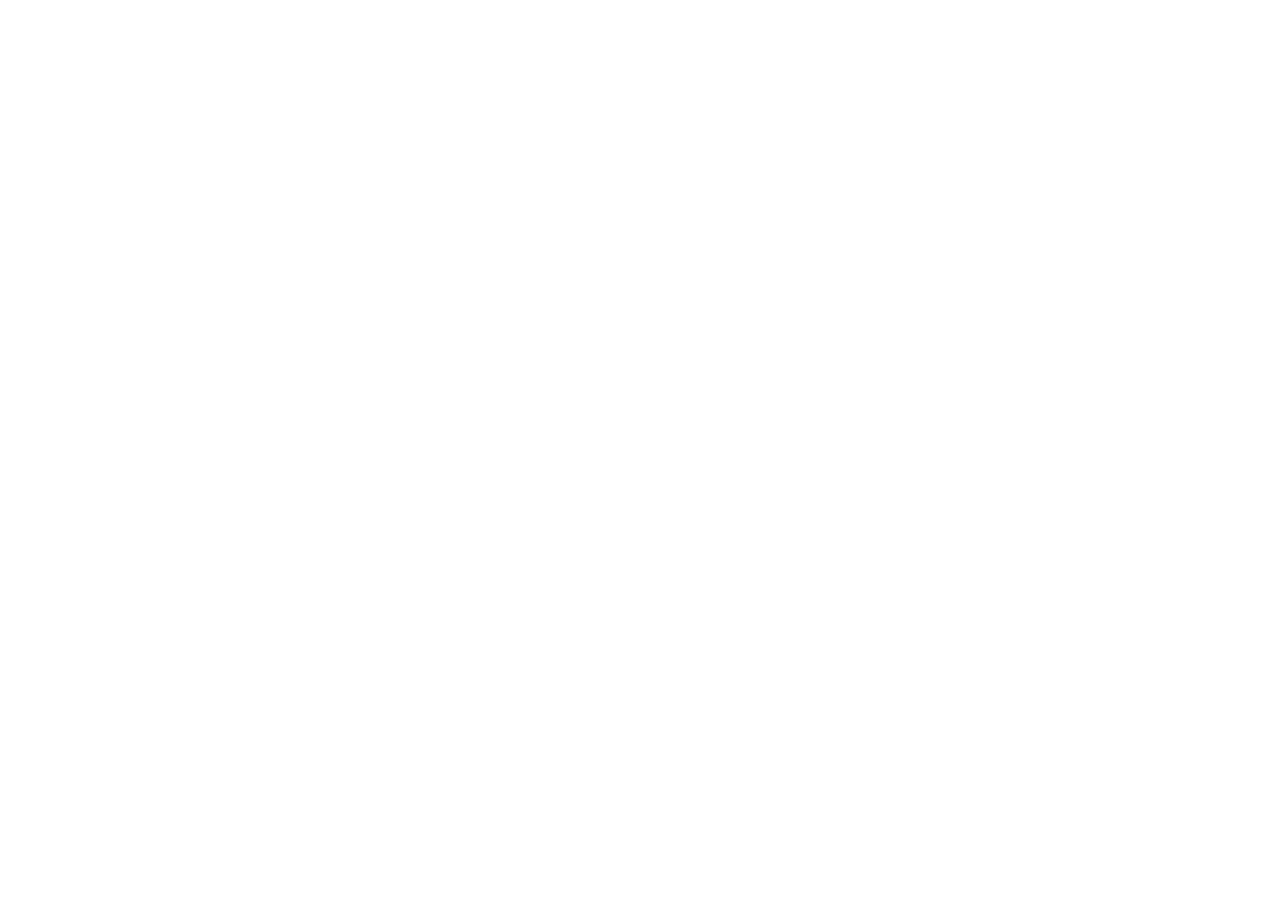
==== jspractice.html @ 5a566281 "Publishing JS Practice Repository" ====
﻿<!DOCTYPE html>
<html xmlns="http://www.w3.org/1999/xhtml" lang="en">

<head>

    <title>Practice JS</title>
    <link href="jspractice.css" rel="stylesheet" type="text/css" />
    <script src="jspractice.js" defer></script>
    <meta charset="utf-8" name="viewport" content="width=device-width, initial-scale=1.0">

</head>
<body>

</body>
</html>
---- jspractice.css ----
﻿body {
}
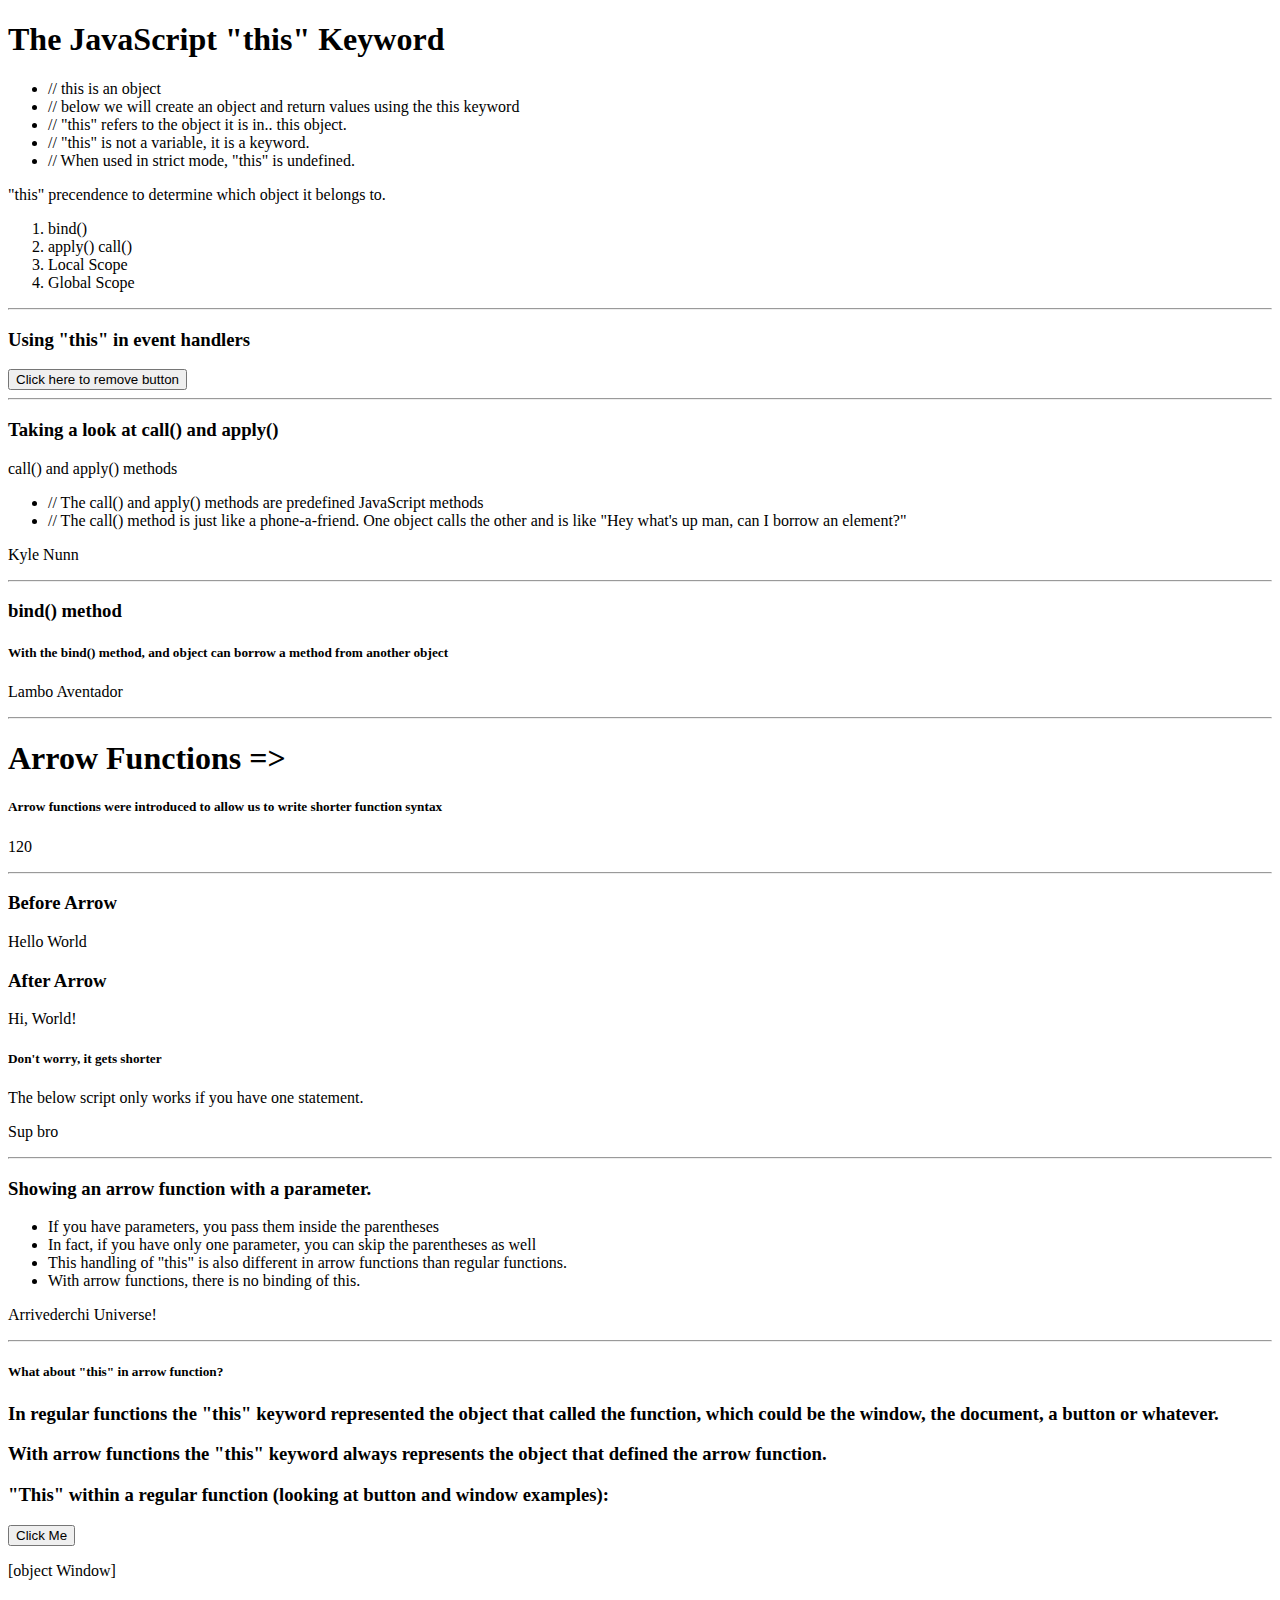
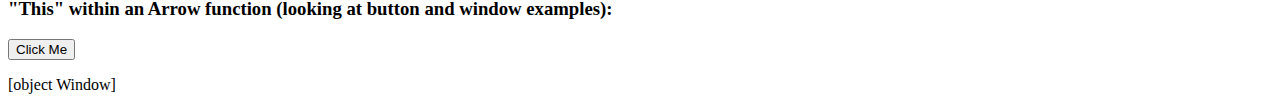
==== commit 7e935496: ""This" keyword" ====
--- a/jspractice.html
+++ b/jspractice.html
@@ -10,6 +10,130 @@
 
 </head>
 <body>
+    <h1>The JavaScript "this" Keyword</h1>
+    <p>
+        <ul>
+            <li>
+                // this is an object
+            </li>
+            <li>
+                // below we will create an object and return values using the this keyword
+            </li>
+            <li>
+                // "this" refers to the object it is in.. this object.
+            </li>
+            <li>
+                // "this" is not a variable, it is a keyword.
+            </li>
+            <li>
+                // When used in strict mode, "this" is undefined.
+            </li>
+
+        </ul>
+    </p>
+
+
+    <p>
+        "this" precendence to determine which object it belongs to.
+        <ol>
+            <li> bind()</li>
+            <li> apply() call()</li>
+            <li> Local Scope </li>
+            <li> Global Scope </li>
+
+        </ol>
+    </p>
+    <p id="demo1"></p>
+    <hr />
+
+
+    <h3> Using "this" in event handlers </h3>
+    <button onclick="this.style.display='none'">
+        Click here to remove button
+    </button>
+    <hr />
+
+
+
+    <h3> Taking a look at call() and apply()</h3>
+    <p>
+        call() and apply() methods
+        <ul>
+            <li>
+                // The call() and apply() methods are predefined JavaScript methods
+            </li>
+            <li>
+                // The call() method is just like a phone-a-friend. One object calls the other and is like "Hey what's up man, can I borrow an element?"
+
+            </li>
+        </ul>
+    </p>
+    <p id="demo11"></p>
+    <hr />
+
+
+
+    <h3> bind() method </h3>
+    <h5> With the bind() method, and object can borrow a method from another object </h5>
+    <p id="demo12"></p>
+    <hr />
+
+
+    <h1> Arrow Functions => </h1>
+    <h5> Arrow functions were introduced to allow us to write shorter function syntax</h5>
+
+    <p id="demo13"></p>
+    <hr />
+
+    <h3> Before Arrow </h3>
+    <p id="demo14"></p>
+
+    <h3> After Arrow</h3>
+    <p id="demo15"></p>
+
+
+    <h5> Don't worry, it gets shorter</h5>
+    <p>The below script only works if you have one statement.</p>
+
+    <p id="demo16"></p>
+    <hr />
+
+
+    <h3> Showing an arrow function with a parameter. </h3>
+    <ul>
+        <li> If you have parameters, you pass them inside the parentheses</li>
+        <li> In fact, if you have only one parameter, you can skip the parentheses as well </li>
+        <li> This handling of "this" is also different in arrow functions than regular functions. </li>
+        <li> With arrow functions, there is no binding of this. </li>
+    </ul>
+    <p class="arrive" id="demo17"></p>
+    <hr />
+
+    <h5> What about "this" in arrow function?</h5>
+    <h3> In regular functions the "this" keyword represented the object that called the function, which could be the window, the document, a button or whatever. </h3>
+    <h3> With arrow functions the "this" keyword always represents the object that defined the arrow function. </h3>
+
+    <h3> "This" within a regular function (looking at button and window examples):</h3>
+    <button id="btn11"> Click Me</button>
+    <p id="demo18"></p>
+
+    <h3> "This" within an Arrow function (looking at button and window examples):</h3>
+    <button id="btn12"> Click Me</button>
+    <p id="demo19"></p>
+
+
+
+
+
+
+
+
+
+
+
+
+
+
 
 </body>
 </html>
--- a/jspractice.css
+++ b/jspractice.css
@@ -1,3 +1,9 @@
 ﻿body {
 }
 
+h1{
+    font-weight:bold;
+}
+
+
+
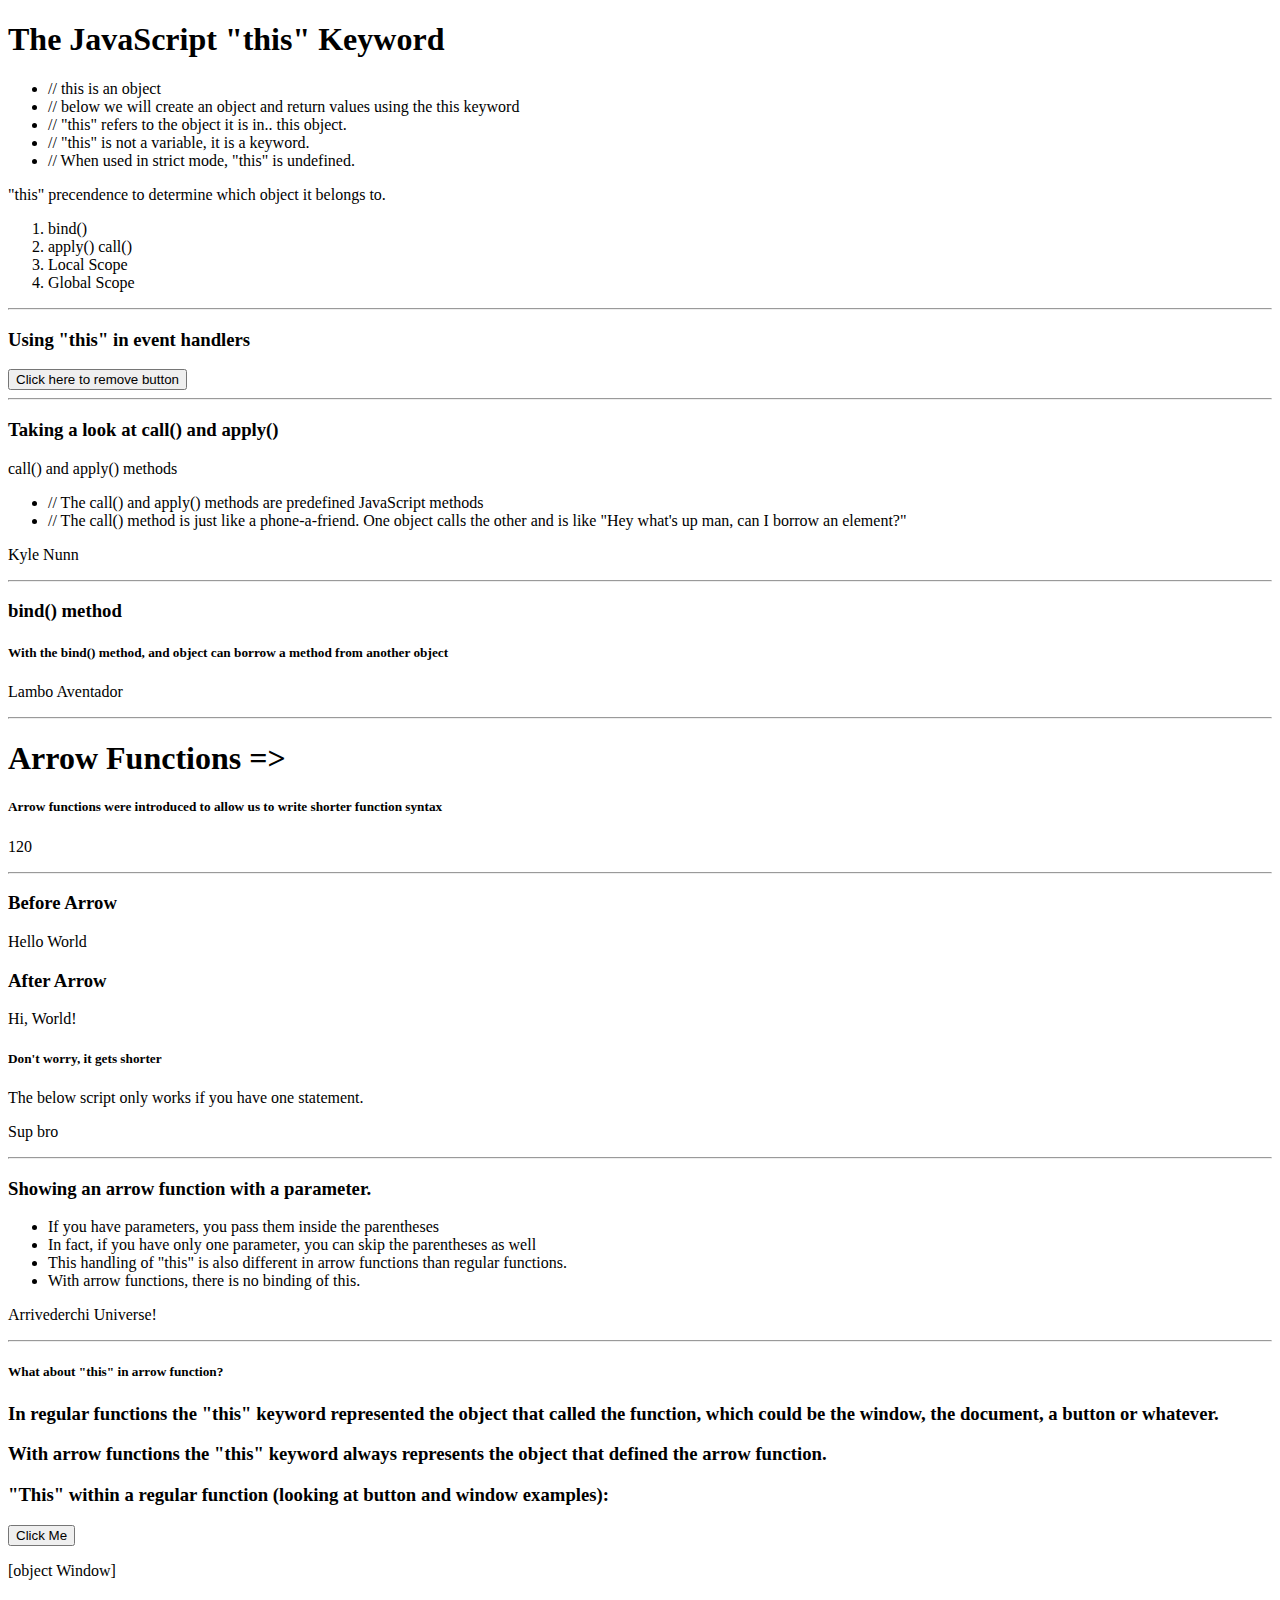
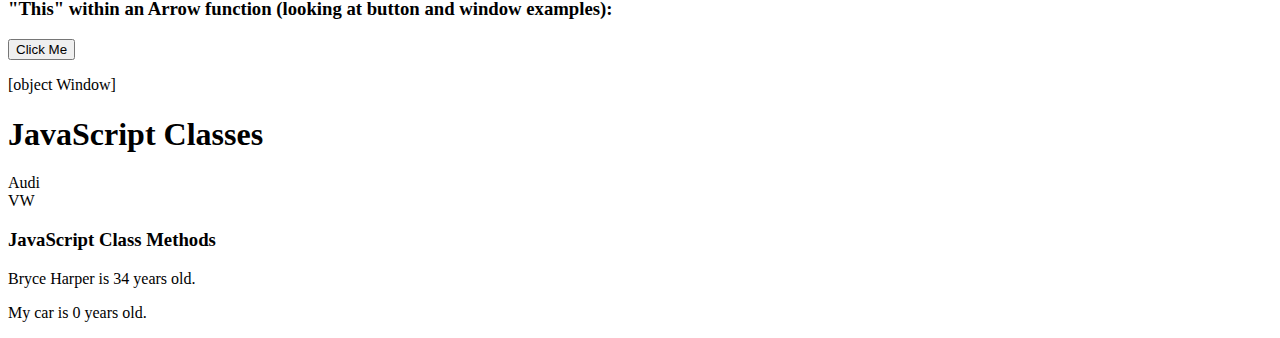
==== commit 39dca9ca: "JavaScript Classes" ====
--- a/jspractice.html
+++ b/jspractice.html
@@ -121,6 +121,14 @@
     <button id="btn12"> Click Me</button>
     <p id="demo19"></p>
 
+    <h1> JavaScript Classes</h1>
+    <p id="demo21"></p>
+
+    <h3> JavaScript Class Methods</h3>
+    <p id="demo22"></p>
+    <p id="demo23"></p>
+
+
 
 
 
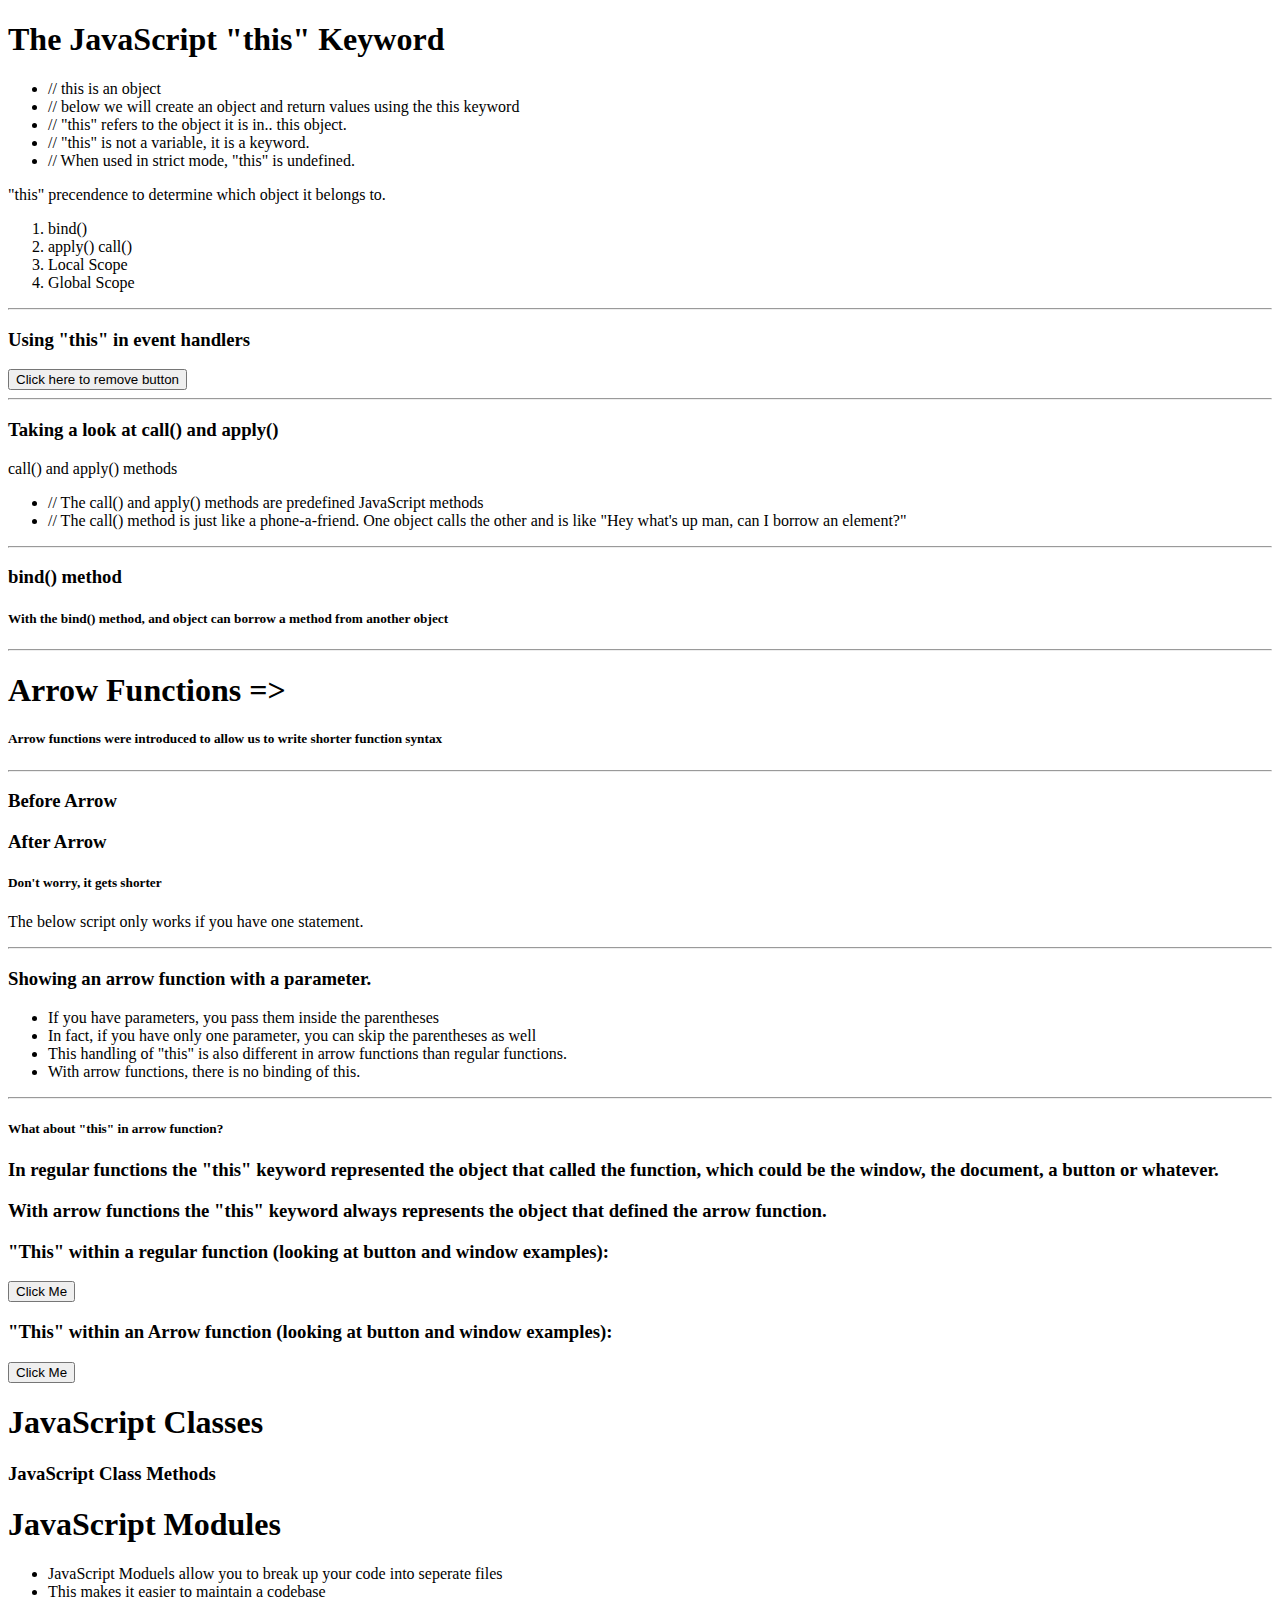
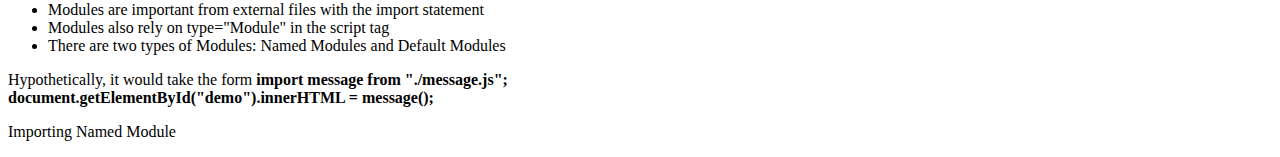
==== commit 1420f82a: "Default and Named Import/Export" ====
--- a/jspractice.html
+++ b/jspractice.html
@@ -6,6 +6,7 @@
     <title>Practice JS</title>
     <link href="jspractice.css" rel="stylesheet" type="text/css" />
     <script src="jspractice.js" defer></script>
+    <script src="person.js" type="module"></script>
     <meta charset="utf-8" name="viewport" content="width=device-width, initial-scale=1.0">
 
 </head>
@@ -129,6 +130,28 @@
     <p id="demo23"></p>
 
 
+    <h1> JavaScript Modules </h1>
+    <ul>
+        <li> JavaScript Moduels allow you to break up your code into seperate files</li>
+        <li> This makes it easier to maintain a codebase</li>
+        <li> Modules are important from external files with the import statement</li>
+        <li> Modules also rely on type="Module" in the script tag</li>
+        <li> There are two types of Modules: Named Modules and Default Modules</li>
+    </ul>
+
+    <p>
+        Hypothetically, it would take the form <b>
+    import message from "./message.js"; <br />
+    document.getElementById("demo").innerHTML = message();
+</b>
+    </p>
+
+    <p> Importing Named Module</p>
+    <p id="demo24"></p>
+
+  
+
+
 
 
 
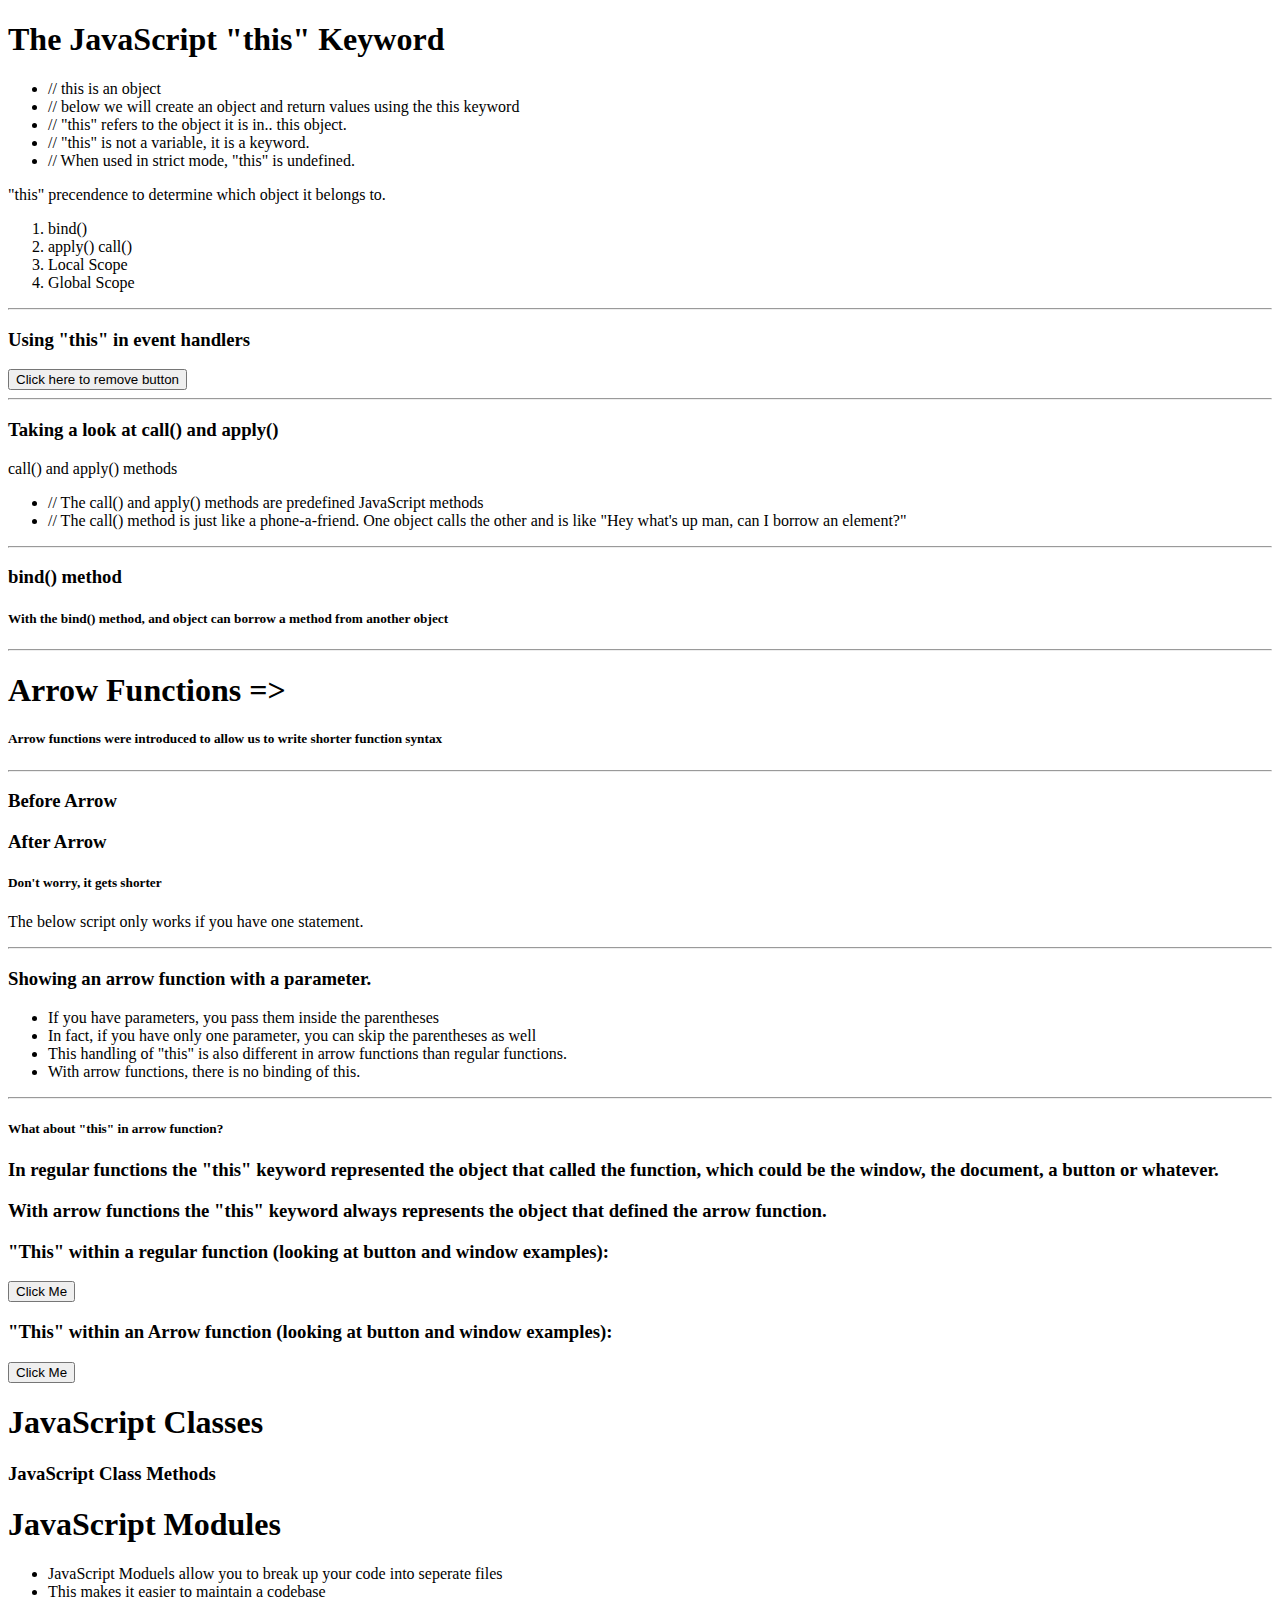
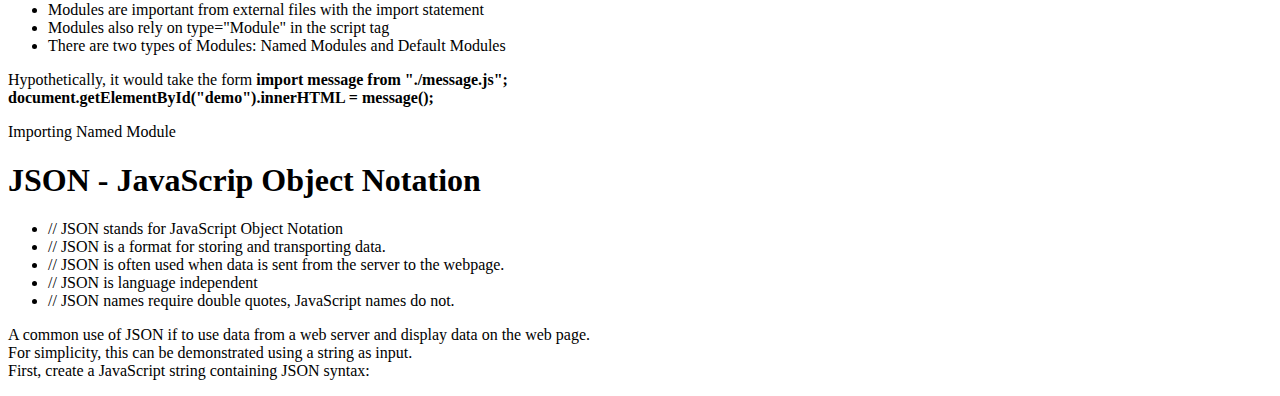
==== commit a2679f25: "JSON" ====
--- a/jspractice.html
+++ b/jspractice.html
@@ -149,6 +149,42 @@
     <p> Importing Named Module</p>
     <p id="demo24"></p>
 
+
+    <h1> JSON - JavaScrip Object Notation</h1>
+    <ul>
+        <li>
+            // JSON stands for JavaScript Object Notation
+        </li>
+        <li>
+            // JSON is a format for storing and transporting data.
+
+        </li>
+        <li>
+            // JSON is often used when data is sent from the server to the webpage.
+
+        </li>
+        <li>
+            // JSON is language independent
+
+        </li>
+        <li>
+            // JSON names require double quotes, JavaScript names do not.
+        </li>
+    </ul>
+
+    <p>
+        A common use of JSON if to use data from a web server and display data on the web page.<br />
+        For simplicity, this can be demonstrated using a string as input.<br />
+        First, create a JavaScript string containing JSON syntax:
+    </p>
+
+    <p id="demo25"></p>
+
+
+
+
+
+
   
 
 
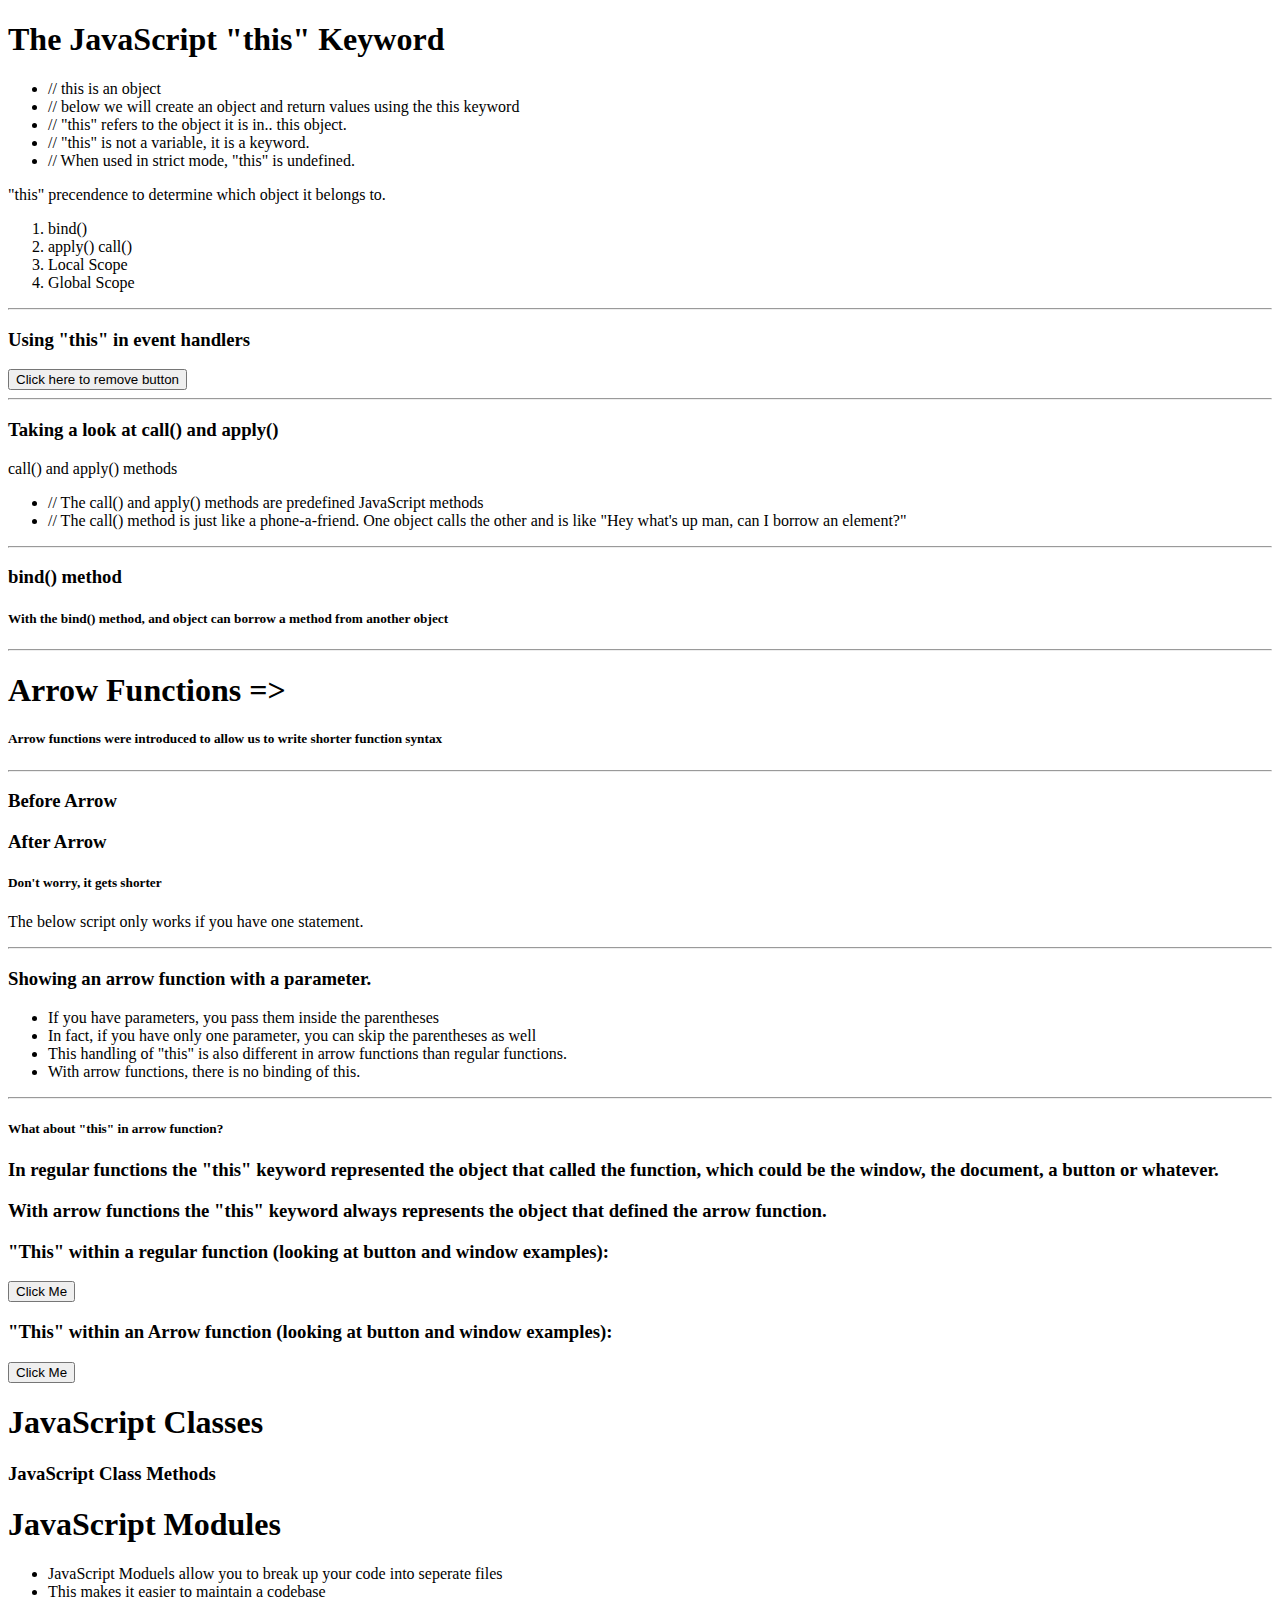
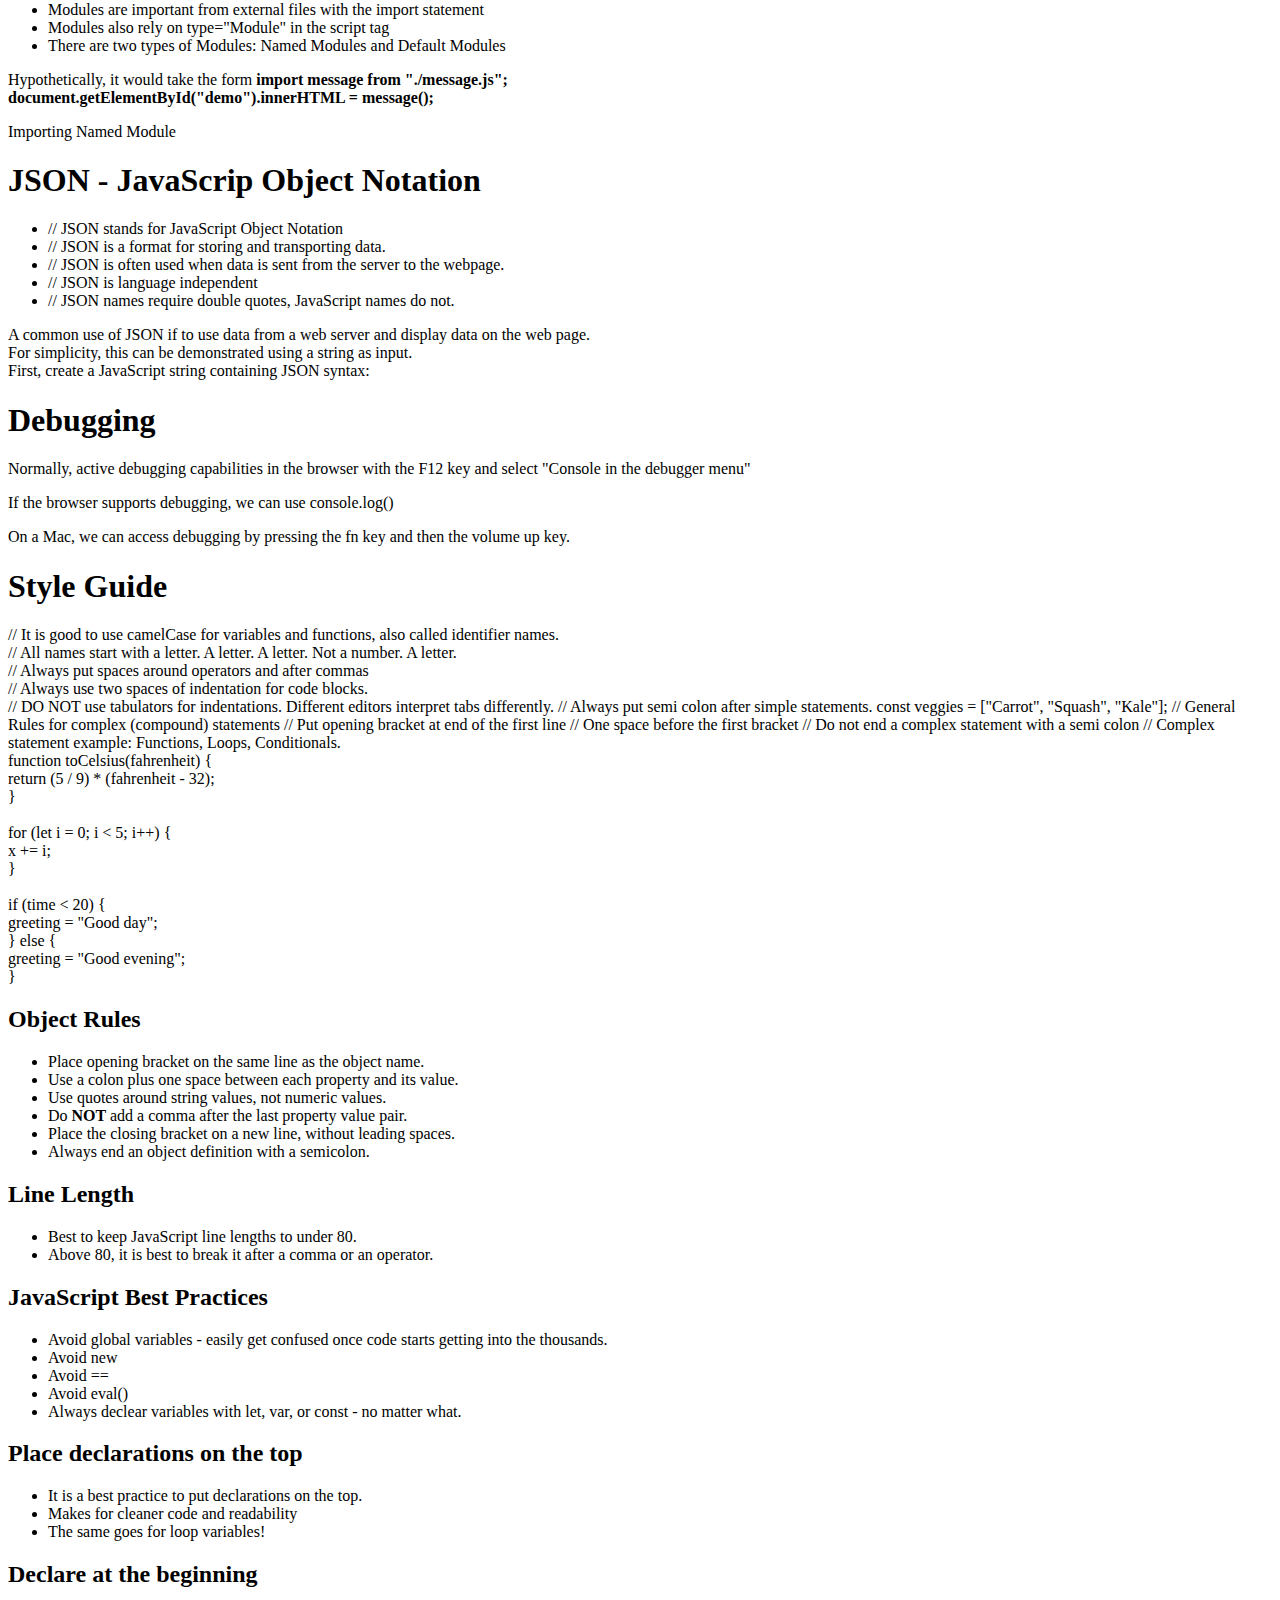
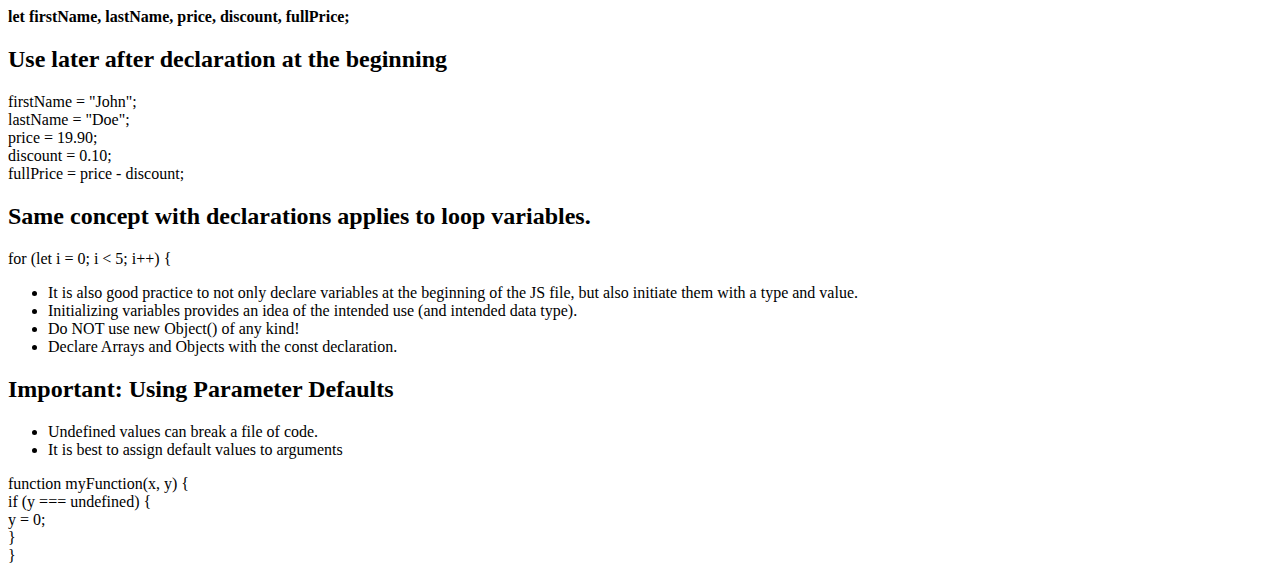
==== commit 974d7774: "JS Debugging and Best Practices" ====
--- a/jspractice.html
+++ b/jspractice.html
@@ -141,9 +141,9 @@
 
     <p>
         Hypothetically, it would take the form <b>
-    import message from "./message.js"; <br />
-    document.getElementById("demo").innerHTML = message();
-</b>
+            import message from "./message.js"; <br />
+            document.getElementById("demo").innerHTML = message();
+        </b>
     </p>
 
     <p> Importing Named Module</p>
@@ -181,11 +181,124 @@
     <p id="demo25"></p>
 
 
-
-
-
-
-  
+    <h1> Debugging </h1>
+    <p> Normally, active debugging capabilities in the browser with the F12 key and select "Console in the debugger menu"</p>
+    <p> If the browser supports debugging, we can use console.log()</p>
+    <p> On a Mac, we can access debugging by pressing the fn key and then the volume up key.</p>
+
+
+    <h1> Style Guide </h1>
+    <p>
+        // It is good to use camelCase for variables and functions, also called identifier names.<br />
+        // All names start with a letter. A letter. A letter. Not a number. A letter.<br />
+        // Always put spaces around operators and after commas <br />
+        // Always use two spaces of indentation for code blocks. <br />
+        // DO NOT use tabulators for indentations. Different editors interpret tabs differently.
+        // Always put semi colon after simple statements.
+
+        const veggies = ["Carrot", "Squash", "Kale"];
+
+        // General Rules for complex (compound) statements
+        // Put opening bracket at end of the first line
+        // One space before the first bracket
+        // Do not end a complex statement with a semi colon
+        // Complex statement example: Functions, Loops, Conditionals. <br />
+
+
+        function toCelsius(fahrenheit) { <br />
+        return (5 / 9) * (fahrenheit - 32); <br />
+        } <br />
+        <br />
+        for (let i = 0; i < 5; i++) { <br />
+        x += i; <br />
+        } <br />
+        <br />
+        if (time < 20) { <br />
+        greeting = "Good day"; <br />
+        } else { <br />
+        greeting = "Good evening"; <br />
+        }
+
+    </p>
+
+    <h2> Object Rules </h2>
+    <ul>
+        <li> Place opening bracket on the same line as the object name. </li>
+        <li> Use a colon plus one space between each property and its value. </li>
+        <li> Use quotes around string values, not numeric values. </li>
+        <li> Do <b> NOT </b> add a comma after the last property value pair. </li>
+        <li> Place the closing bracket on a new line, without leading spaces. </li>
+        <li> Always end an object definition with a semicolon. </li>
+    </ul>
+
+    <h2> Line Length </h2>
+    <ul>
+        <li> Best to keep JavaScript line lengths to under 80. </li>
+        <li> Above 80, it is best to break it after a comma or an operator. </li>
+    </ul>
+
+    <h2> JavaScript Best Practices </h2>
+
+    <ul>
+        <li> Avoid global variables - easily get confused once code starts getting into the thousands. </li>
+        <li> Avoid new </li>
+        <li> Avoid == </li>
+        <li> Avoid eval() </li>
+        <li> Always declear variables with let, var, or const - no matter what. </li>
+    </ul>
+
+    <h2> Place declarations on the top </h2>
+    <ul>
+        <li> It is a best practice to put declarations on the top. </li>
+        <li> Makes for cleaner code and readability </li>
+        <li> The same goes for loop variables! </li>
+    </ul>
+
+    <h2> Declare at the beginning </h2>
+    <p> <b>let firstName, lastName, price, discount, fullPrice;</b> </p>
+
+    <h2> Use later after declaration at the beginning </h2>
+                                                            <p>
+                                                                firstName = "John"; <br />
+                                                                lastName = "Doe"; <br />
+
+                                                                price = 19.90; <br />
+                                                                discount = 0.10; <br />
+
+                                                                fullPrice = price - discount;
+                                                            </p>
+
+    <h2>Same concept with declarations applies to loop variables. </h2>
+
+    <p>for (let i = 0; i < 5; i++) { </p>
+
+    <ul>
+        <li> It is also good practice to not only declare variables at the beginning of the JS file, but also initiate them with a type and value. </li>
+        <li> Initializing variables provides an idea of the intended use (and intended data type). </li>
+        <li> Do NOT use new Object() of any kind! </li>
+        <li> Declare Arrays and Objects with the const declaration. </li>
+    </ul>
+    
+
+    <h2> Important: Using Parameter Defaults </h2>
+    <ul>
+        <li>Undefined values can break a file of code.</li>
+        <li>It is best to assign default values to arguments</li>
+    </ul>
+
+    <p>
+    function myFunction(x, y) { <br />
+    if (y === undefined) { <br />
+    y = 0; <br />
+    } <br />
+    }
+</p>
+
+
+
+
+
+
 
 
 
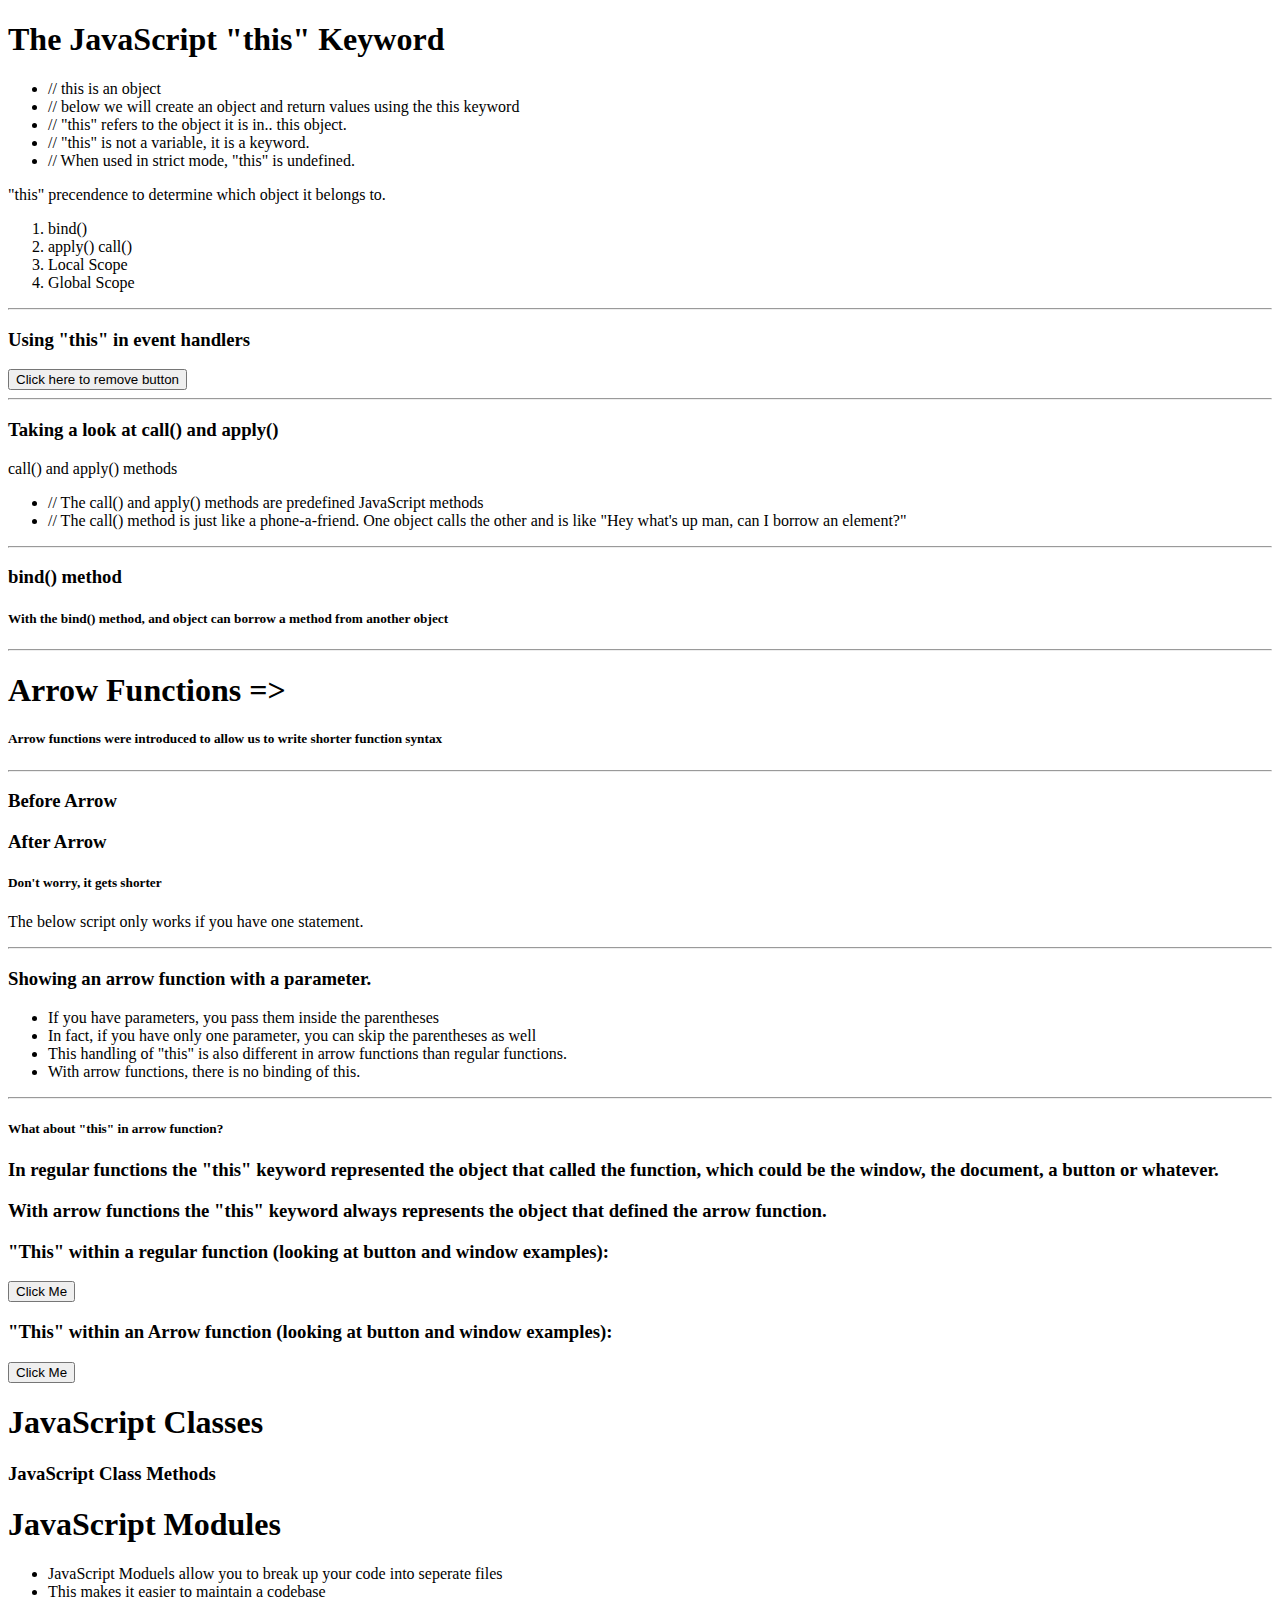
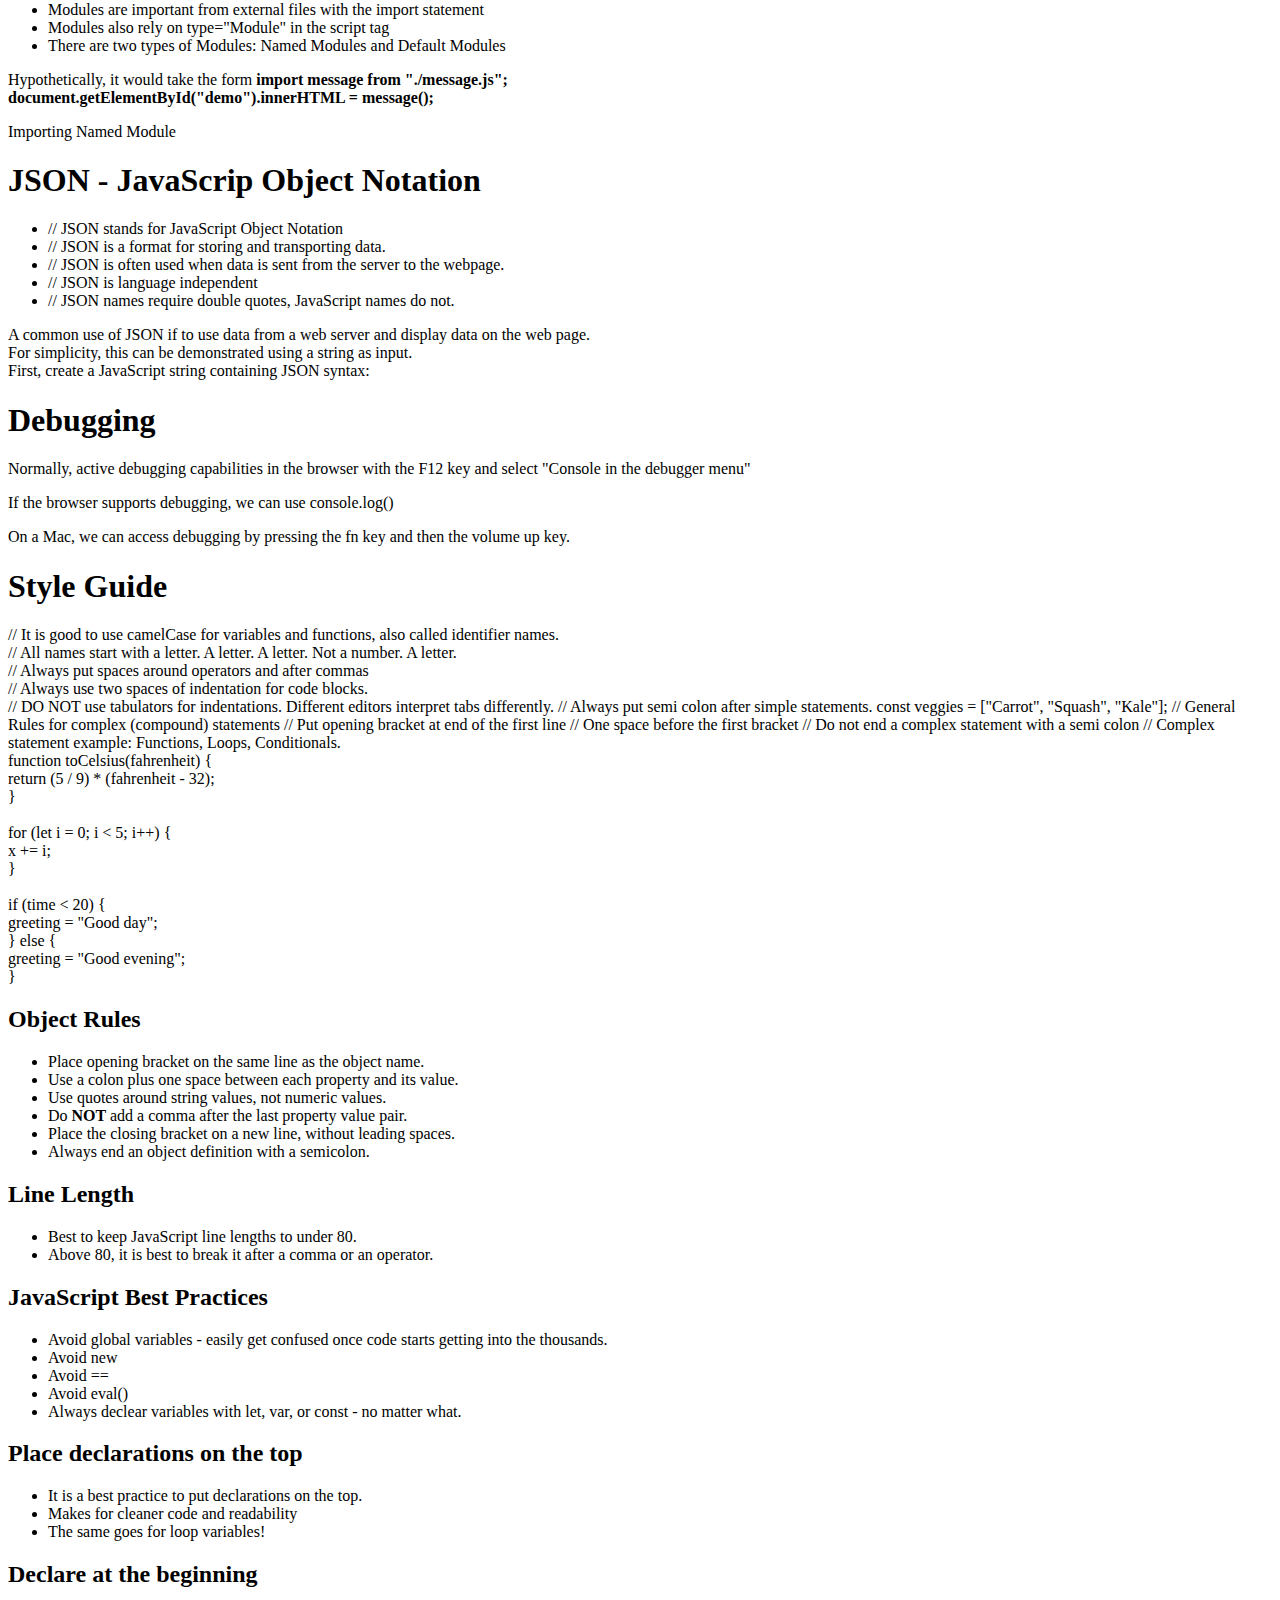
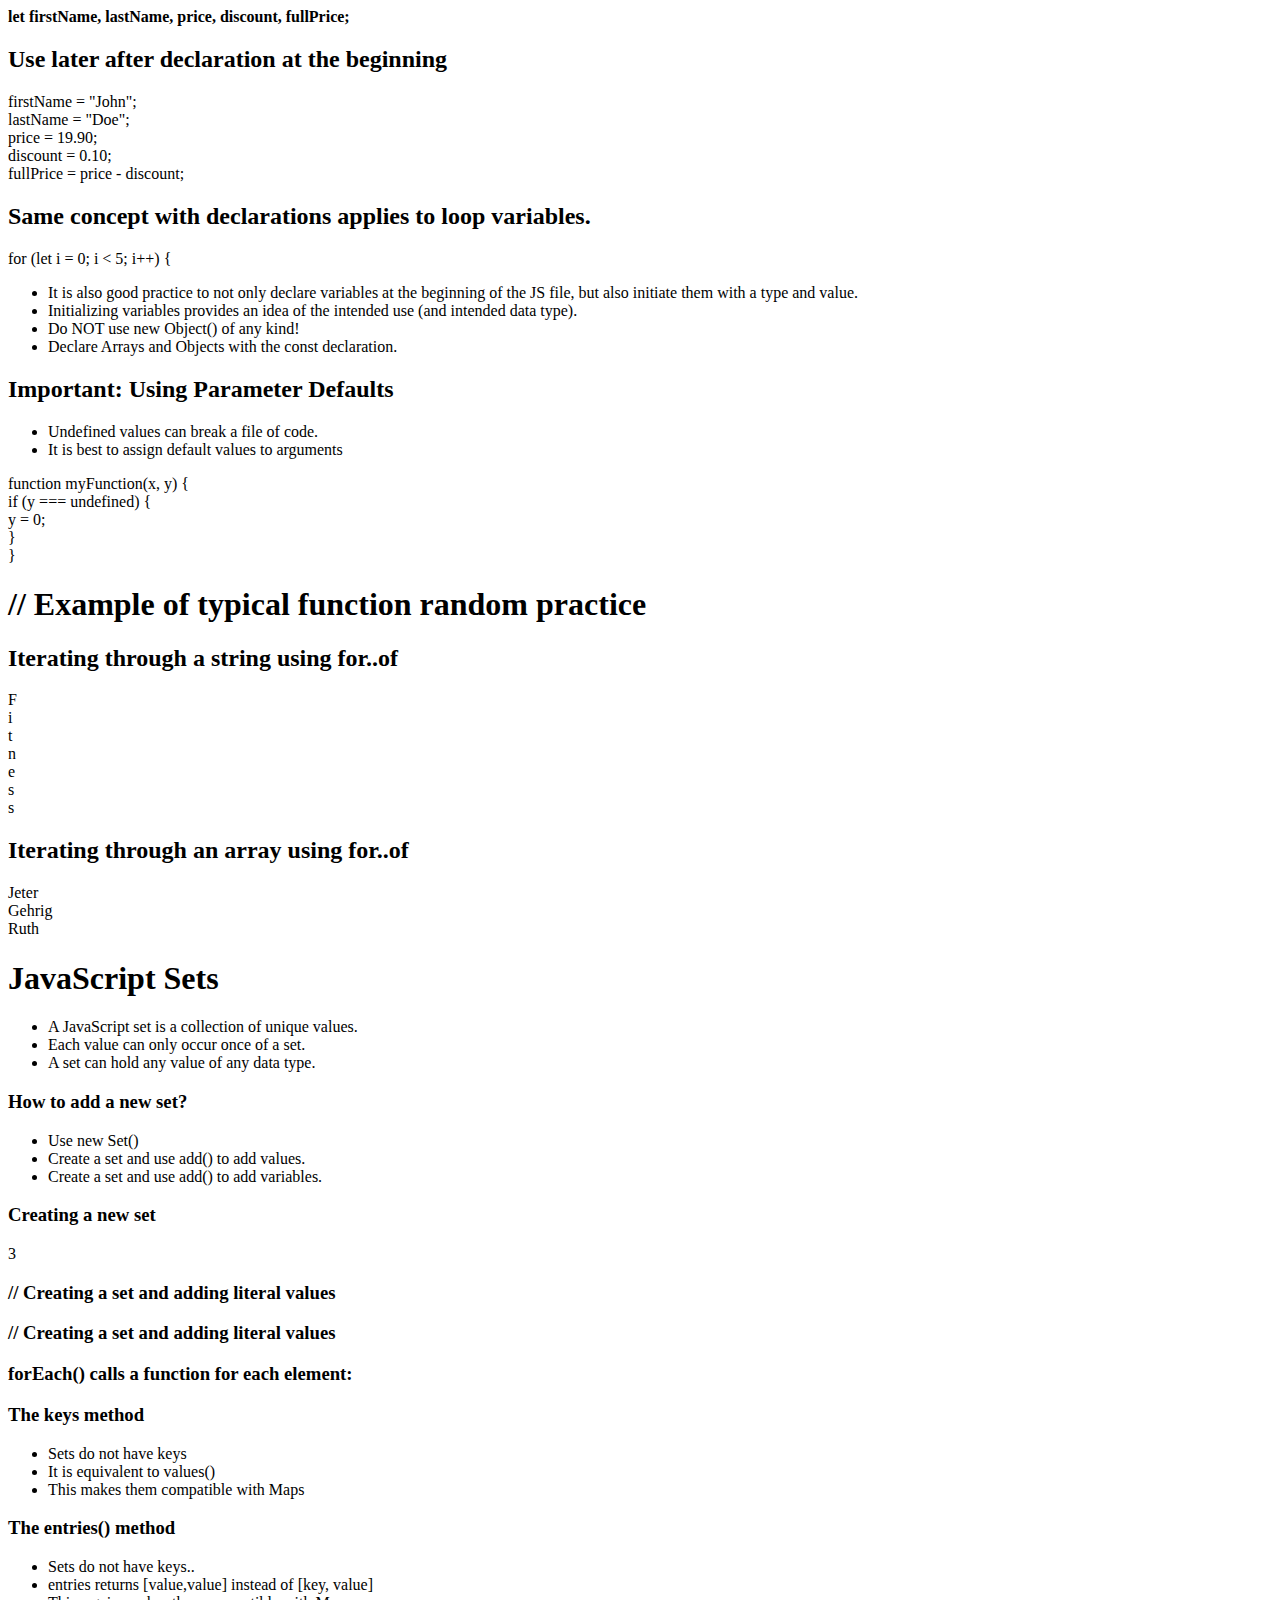
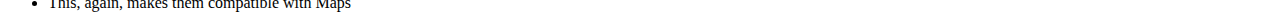
==== commit 3abdafad: "JavaScript Practice" ====
--- a/jspractice.html
+++ b/jspractice.html
@@ -5,8 +5,8 @@
 
     <title>Practice JS</title>
     <link href="jspractice.css" rel="stylesheet" type="text/css" />
-    <script src="jspractice.js" defer></script>
-    <script src="person.js" type="module"></script>
+    <script src="jspractice.js" type="module" defer></script>
+    <script src="person.js" type="module"  ></script>
     <meta charset="utf-8" name="viewport" content="width=device-width, initial-scale=1.0">
 
 </head>
@@ -258,15 +258,15 @@
     <p> <b>let firstName, lastName, price, discount, fullPrice;</b> </p>
 
     <h2> Use later after declaration at the beginning </h2>
-                                                            <p>
-                                                                firstName = "John"; <br />
-                                                                lastName = "Doe"; <br />
-
-                                                                price = 19.90; <br />
-                                                                discount = 0.10; <br />
-
-                                                                fullPrice = price - discount;
-                                                            </p>
+    <p>
+        firstName = "John"; <br />
+        lastName = "Doe"; <br />
+
+        price = 19.90; <br />
+        discount = 0.10; <br />
+
+        fullPrice = price - discount;
+    </p>
 
     <h2>Same concept with declarations applies to loop variables. </h2>
 
@@ -278,7 +278,7 @@
         <li> Do NOT use new Object() of any kind! </li>
         <li> Declare Arrays and Objects with the const declaration. </li>
     </ul>
-    
+
 
     <h2> Important: Using Parameter Defaults </h2>
     <ul>
@@ -287,12 +287,140 @@
     </ul>
 
     <p>
-    function myFunction(x, y) { <br />
-    if (y === undefined) { <br />
-    y = 0; <br />
-    } <br />
-    }
-</p>
+        function myFunction(x, y) { <br />
+        if (y === undefined) { <br />
+        y = 0; <br />
+        } <br />
+        }
+    </p>
+
+    <h1> // Example of typical function random practice </h1>
+    <p id="demo28"></p>
+
+
+
+    <h2> Iterating through a string using for..of</h2>
+    <p id="bigdemo"></p>
+
+
+
+    <script>const name = "Fitness";
+
+        let bigtext = ""
+        for (const x of name) {
+            bigtext += x + "<br>";
+        }
+
+        document.getElementById("bigdemo").innerHTML = bigtext;</script>
+
+
+    <h2> Iterating through an array using for..of</h2>
+    <p id="bomberdemo"></p>
+
+    <script>// With for..of, the symbolIterator method is called automatically
+        const bomberarray = ["Jeter", "Gehrig", "Ruth"]
+
+        let bombertext = ""
+        for (const x of bomberarray) {
+            bombertext += x + "<br>";
+        }
+
+        document.getElementById("bomberdemo").innerHTML = bombertext;
+
+        // Or, we could do the for...of manually, if we wanted.</script>
+
+    <h1> JavaScript Sets </h1>
+    <p>
+        <ul>
+            <li> A JavaScript set is a collection of unique values. </li>
+            <li> Each value can only occur once of a set. </li>
+            <li> A set can hold any value of any data type. </li>
+        </ul>
+    </p>
+
+    <h3> How to add a new set? </h3>
+    <p>
+        <ul>
+            <li> Use new Set() </li>
+            <li> Create a set and use add() to add values. </li>
+            <li> Create a set and use add() to add variables. </li>
+        </ul>
+    </p>
+
+    <h3>Creating a new set</h3>
+    <p id="newset"></p>
+    <script>const letters = new Set(["a", "b", "c"]);
+        document.getElementById("newset").innerHTML = letters.size;</script>
+
+    <h3> // Creating a set and adding literal values </h3>
+    <p></p>
+    <script>const endletters = new Set();
+
+        endletters.add("z");
+        endletters.add("y");
+        endletters.add("x");
+
+        document.getElementById("newset").innerHTML = endletters.size;</script>
+
+    <h3> // Creating a set and adding literal values </h3>
+    <p></p>
+    <script>const endletters = new Set();
+
+        endletters.add("z");
+        endletters.add("y");
+        endletters.add("x");
+
+        document.getElementById(" endletterset").innerHTML = endletters.size;</script>
+
+
+    <h3> forEach() calls a function for each element: </h3>
+    <p demo="foreach"> </p>
+    <script>//const letters = new Set(["a", "b", "c"]);
+        //let txt2 = "";
+        //letters.forEach (function(value) {
+        //    txt2 += value + "<br>";
+        //})
+
+        //document.getElementById("foreach").innerHTML = txt2;</script>
+
+    <h3> The keys method </h3>
+    <p>
+        <ul>
+            <li> Sets do not have keys </li>
+            <li> It is equivalent to values()</li>
+            <li> This makes them compatible with Maps</li>
+        </ul>
+    </p>
+
+    <h3> The entries() method </h3>
+    <p>
+        <ul>
+            <li> Sets do not have keys.. </li>
+            <li> entries returns [value,value] instead of [key, value]</li>
+            <li> This, again, makes them compatible with Maps</li>
+        </ul>
+    </p>
+    <p id="demolition"></p>
+    
+    <script>
+        const letters = new Set(["a", "b", "c"]);
+
+        // List all entries
+        const iterator = letters.entries();
+        let taxt = "";
+        for (const entry of iterator) {
+            taxt += entry + "<br>";
+        }
+
+        document.getElementById("demolition").innerHTML = taxt;
+
+        </script>
+
+
+
+
+
+
 
 
 
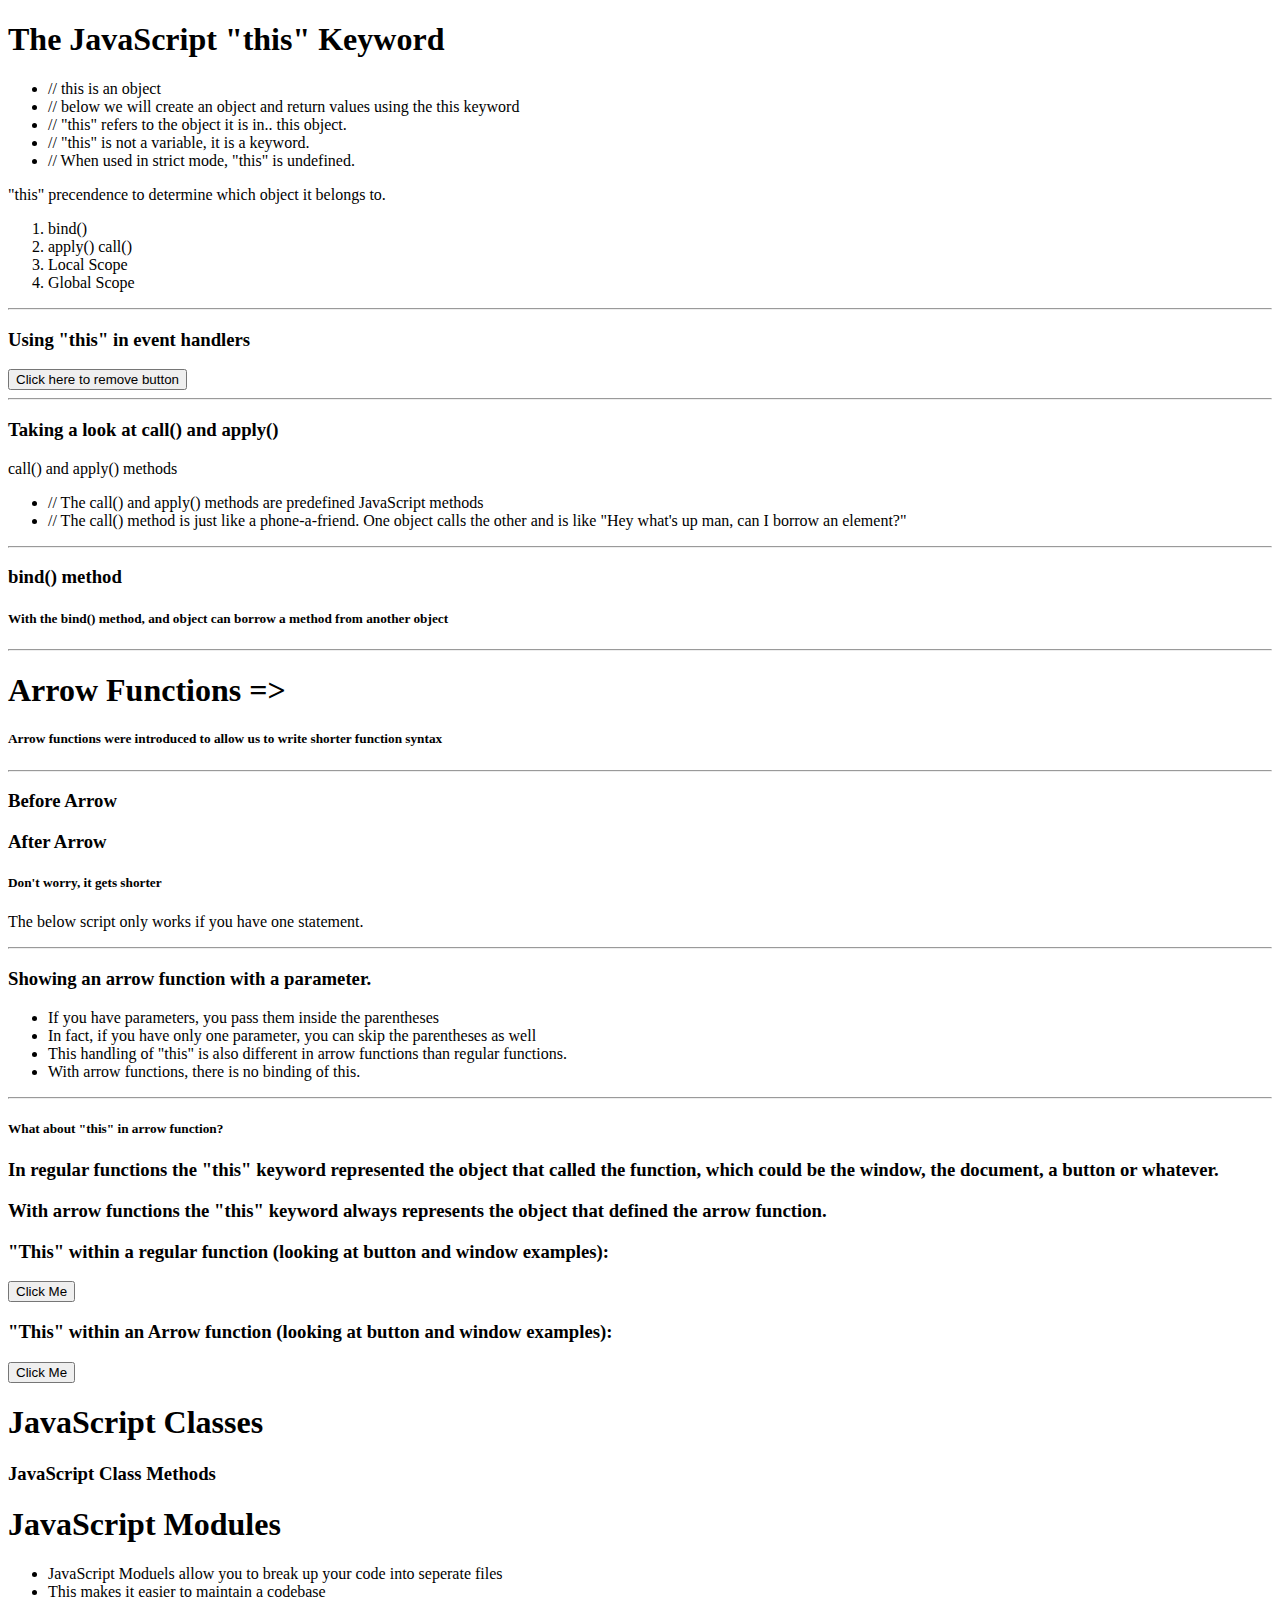
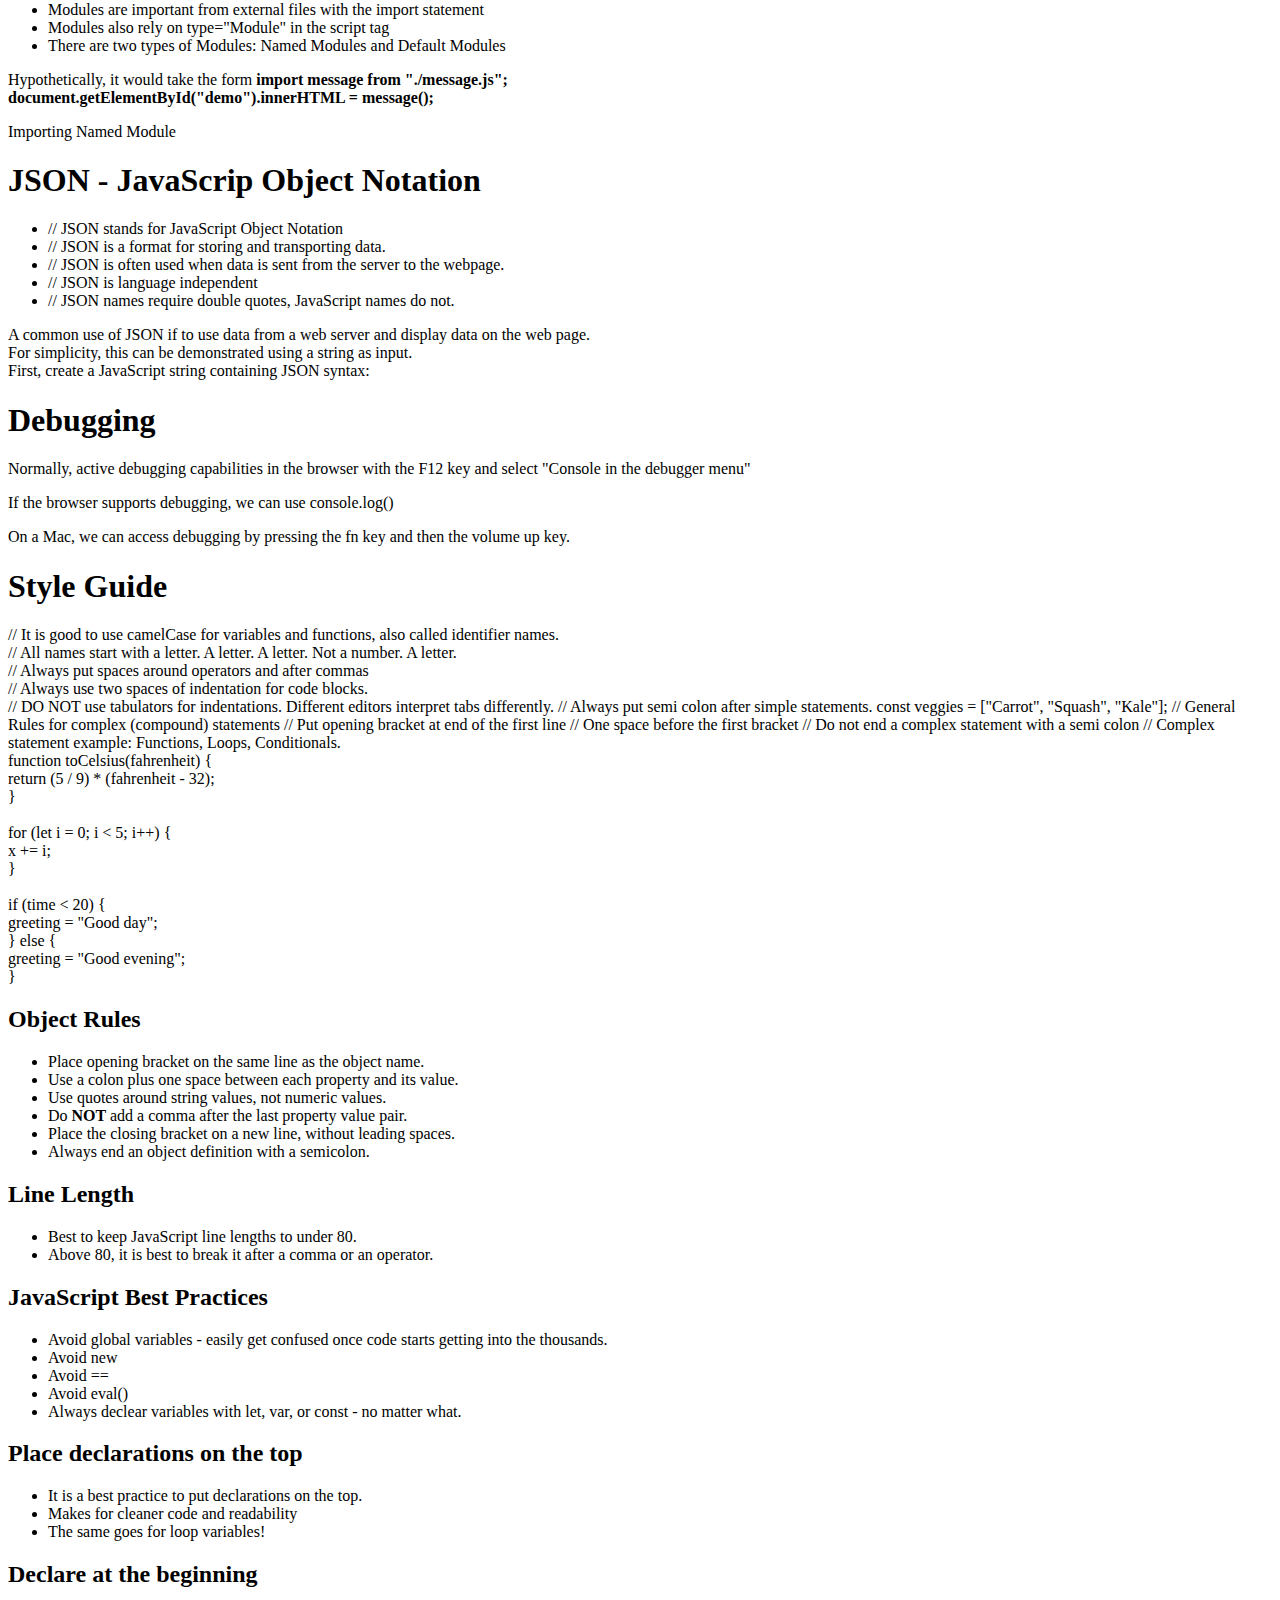
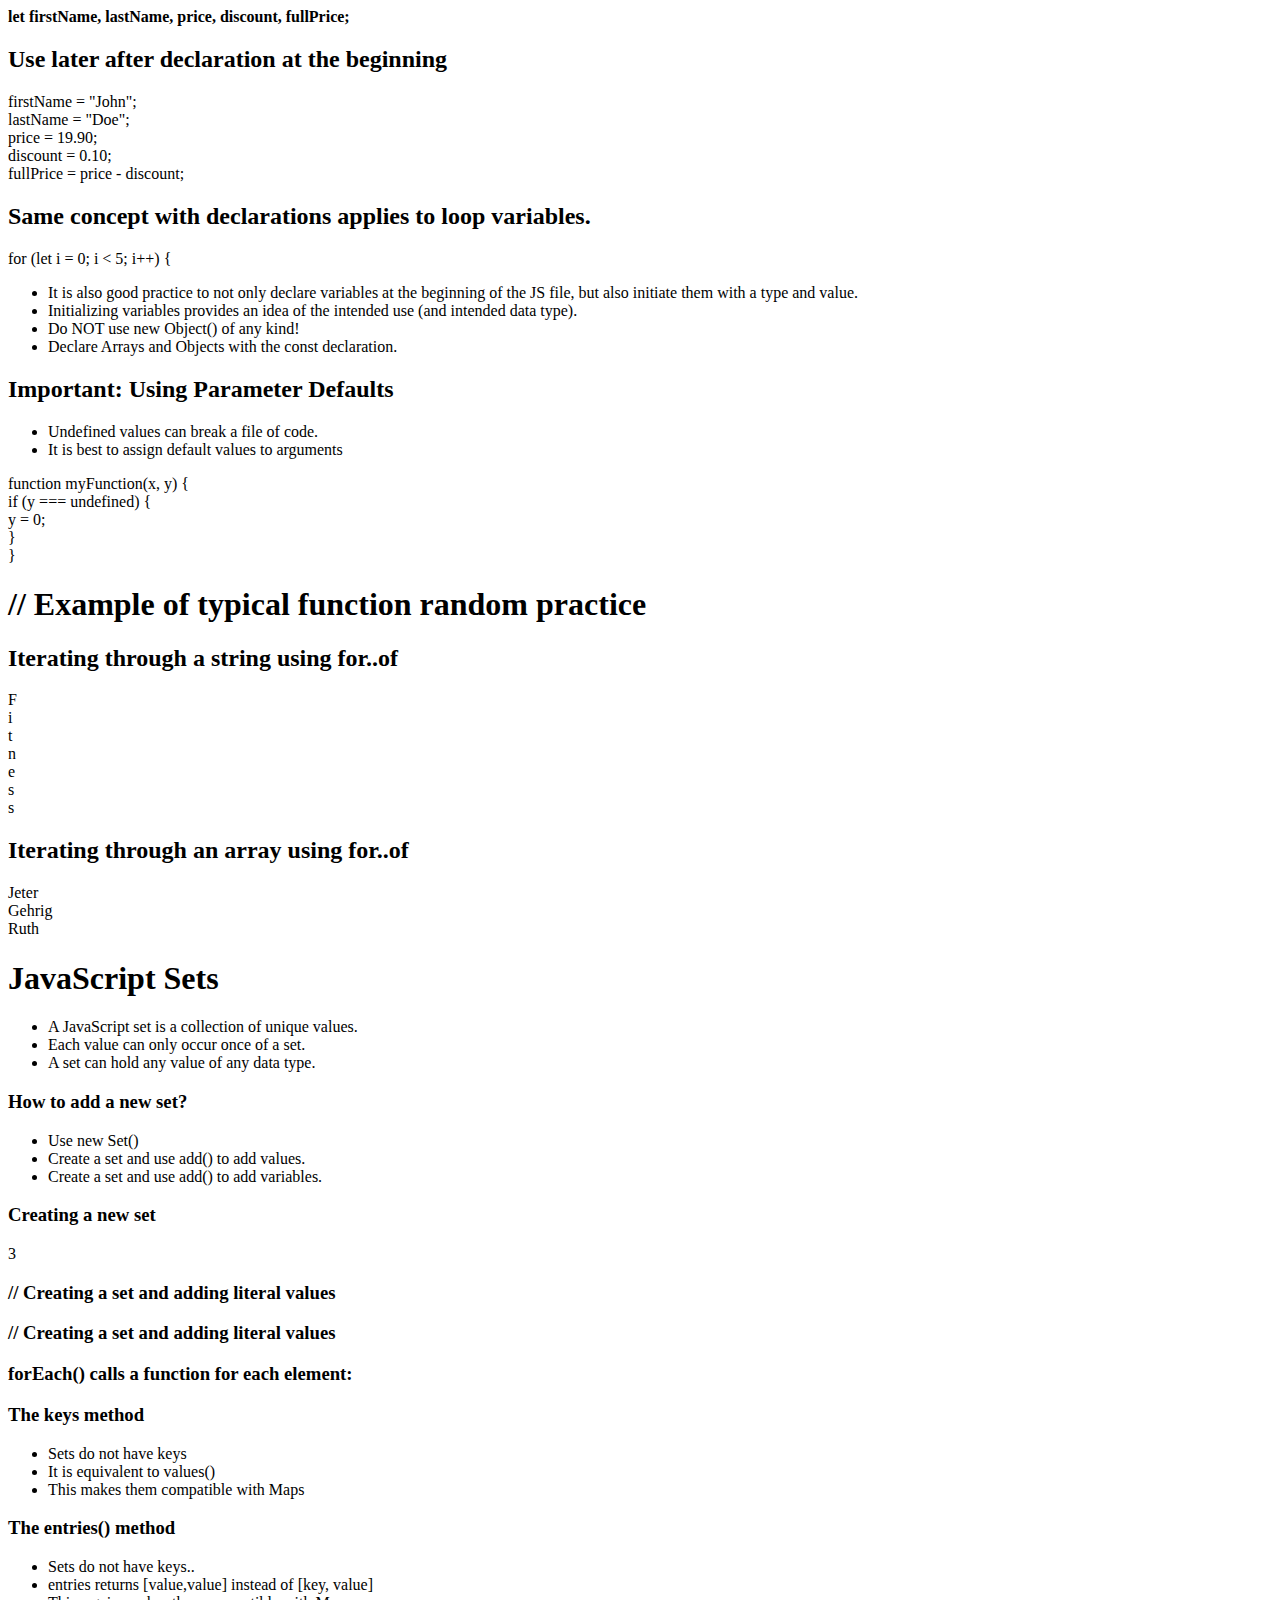
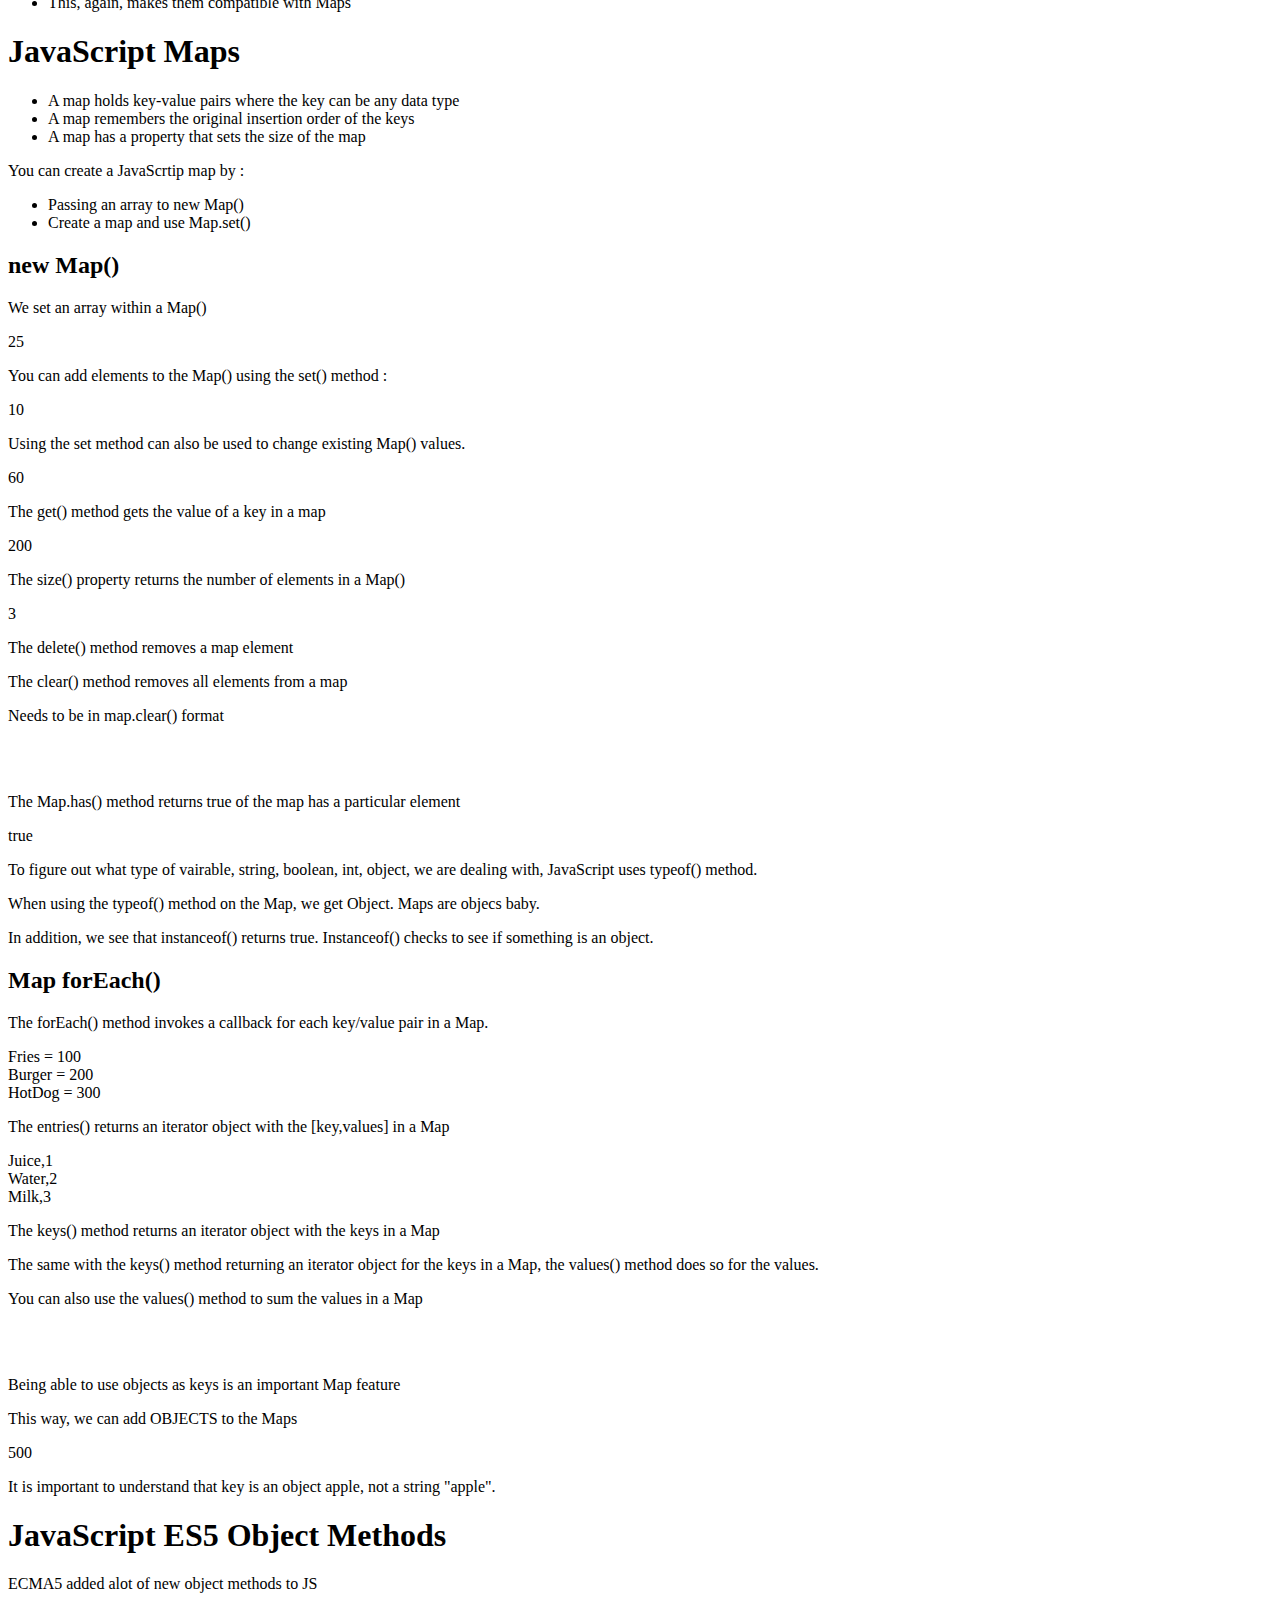
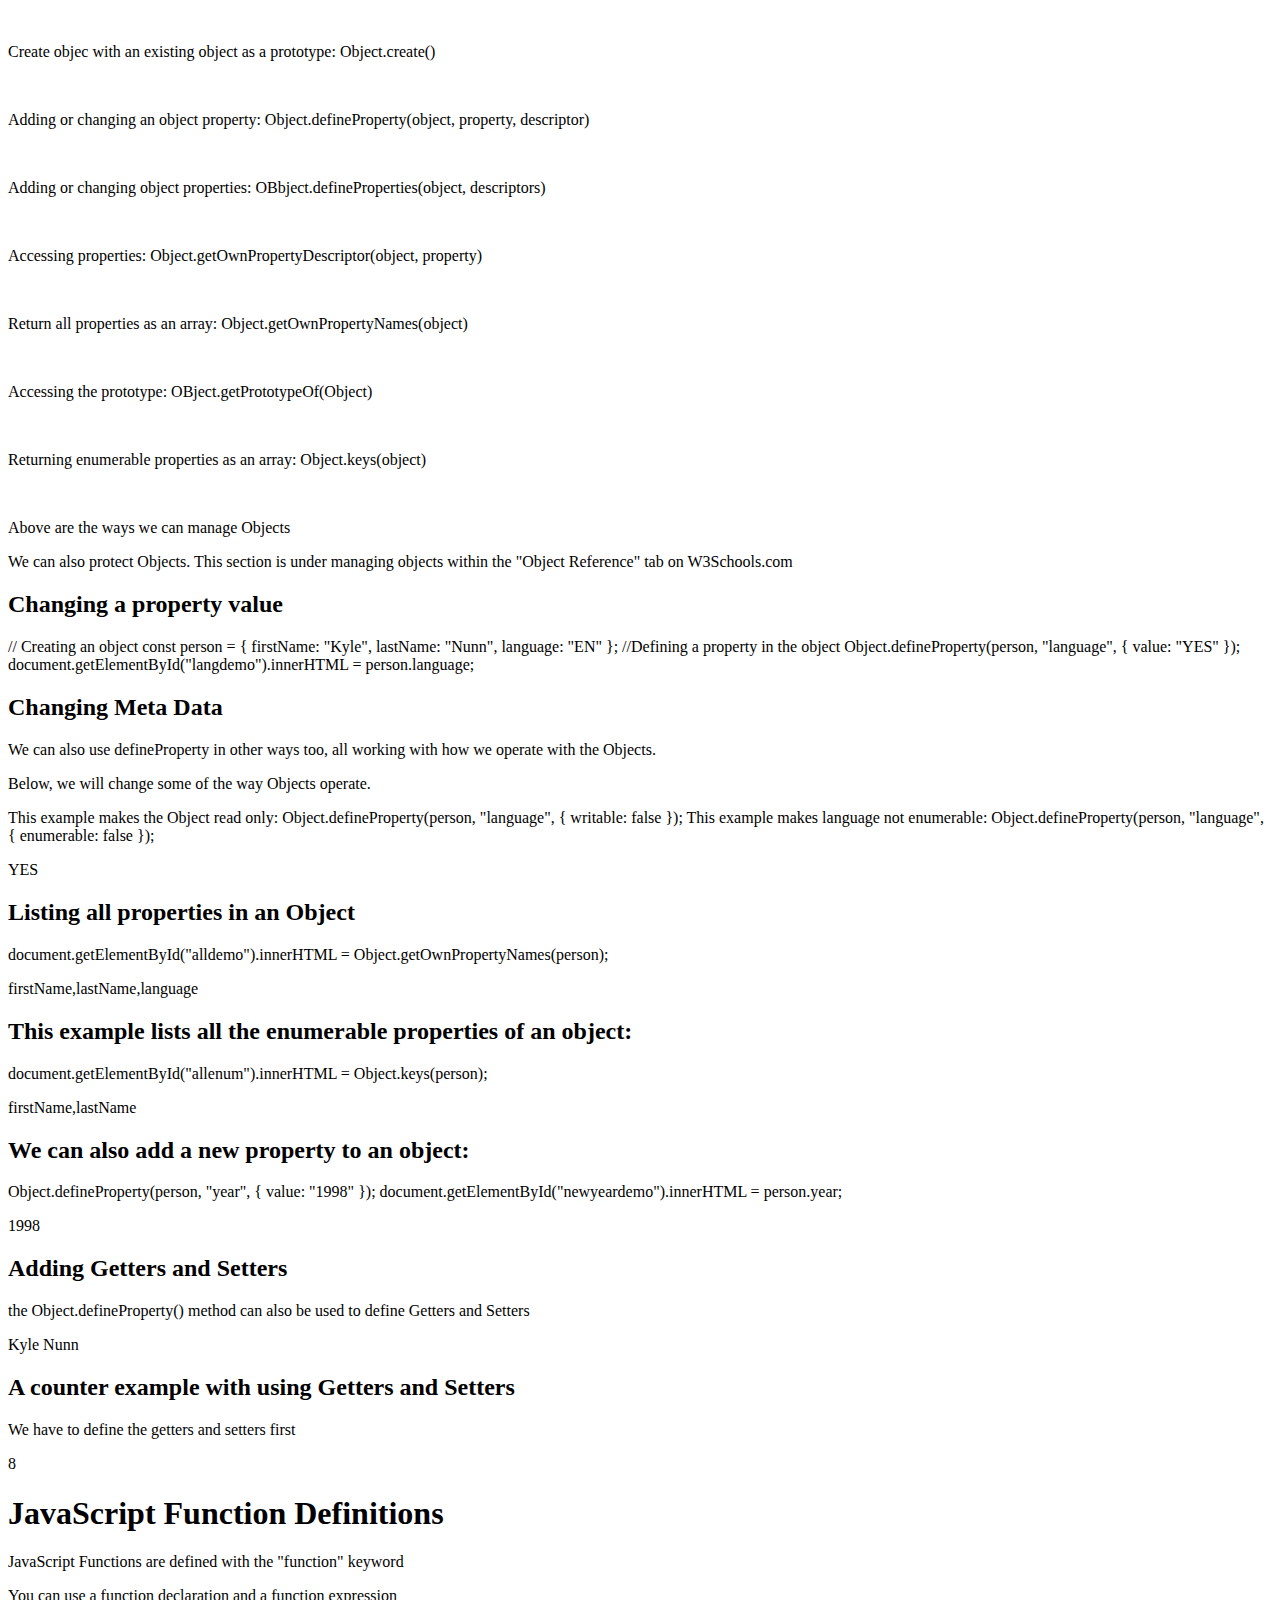
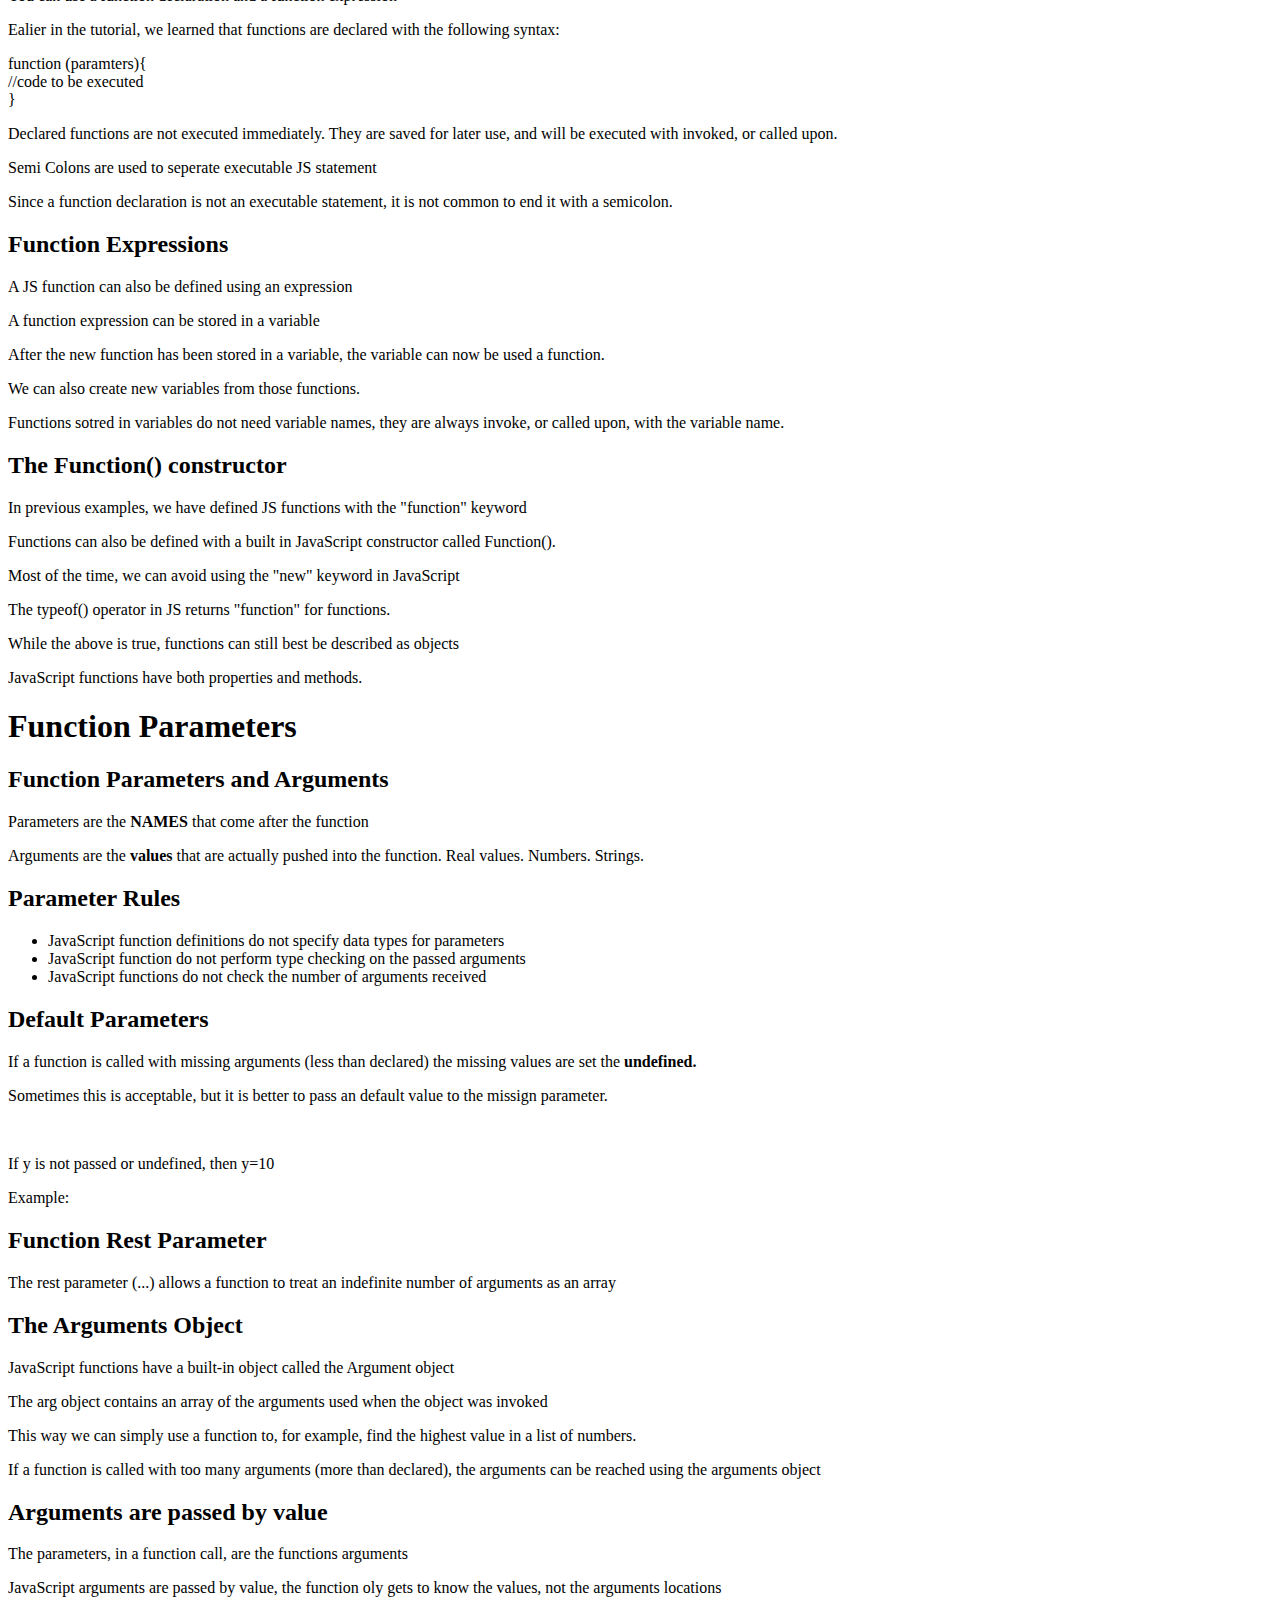
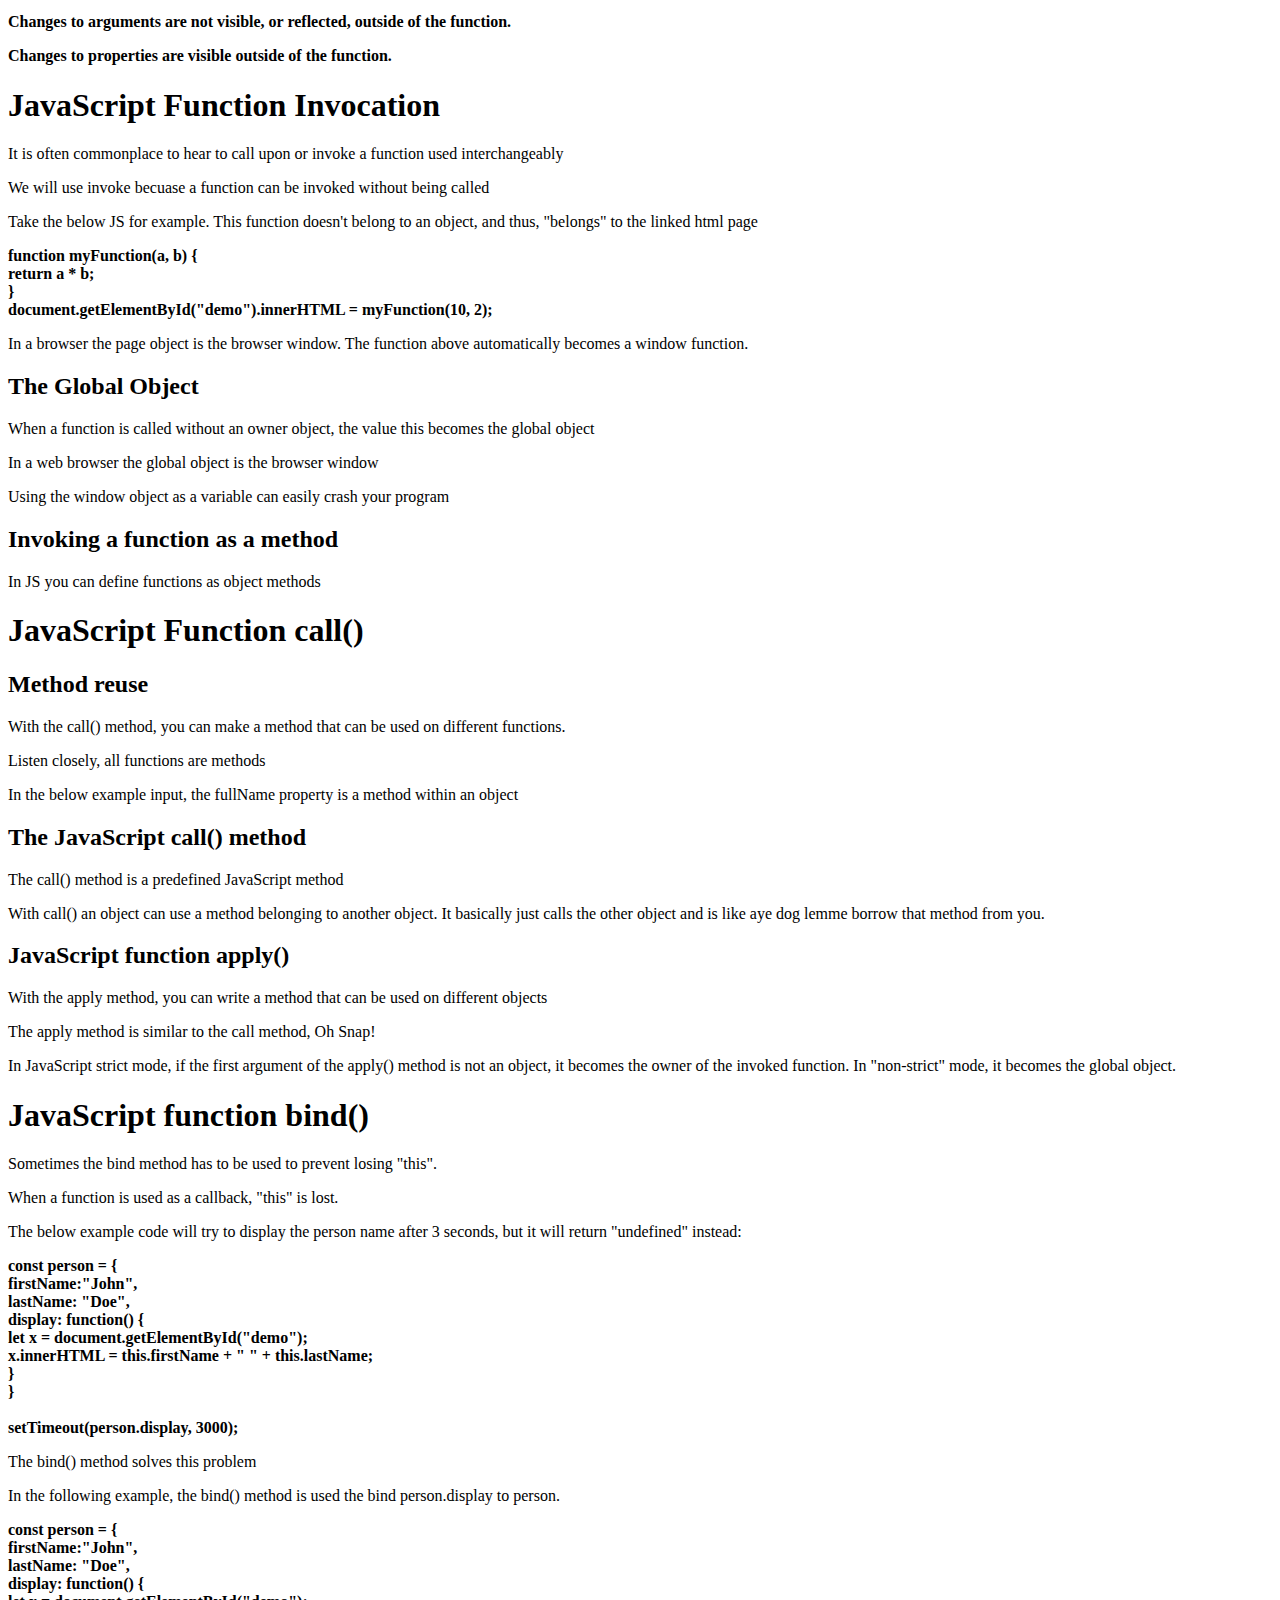
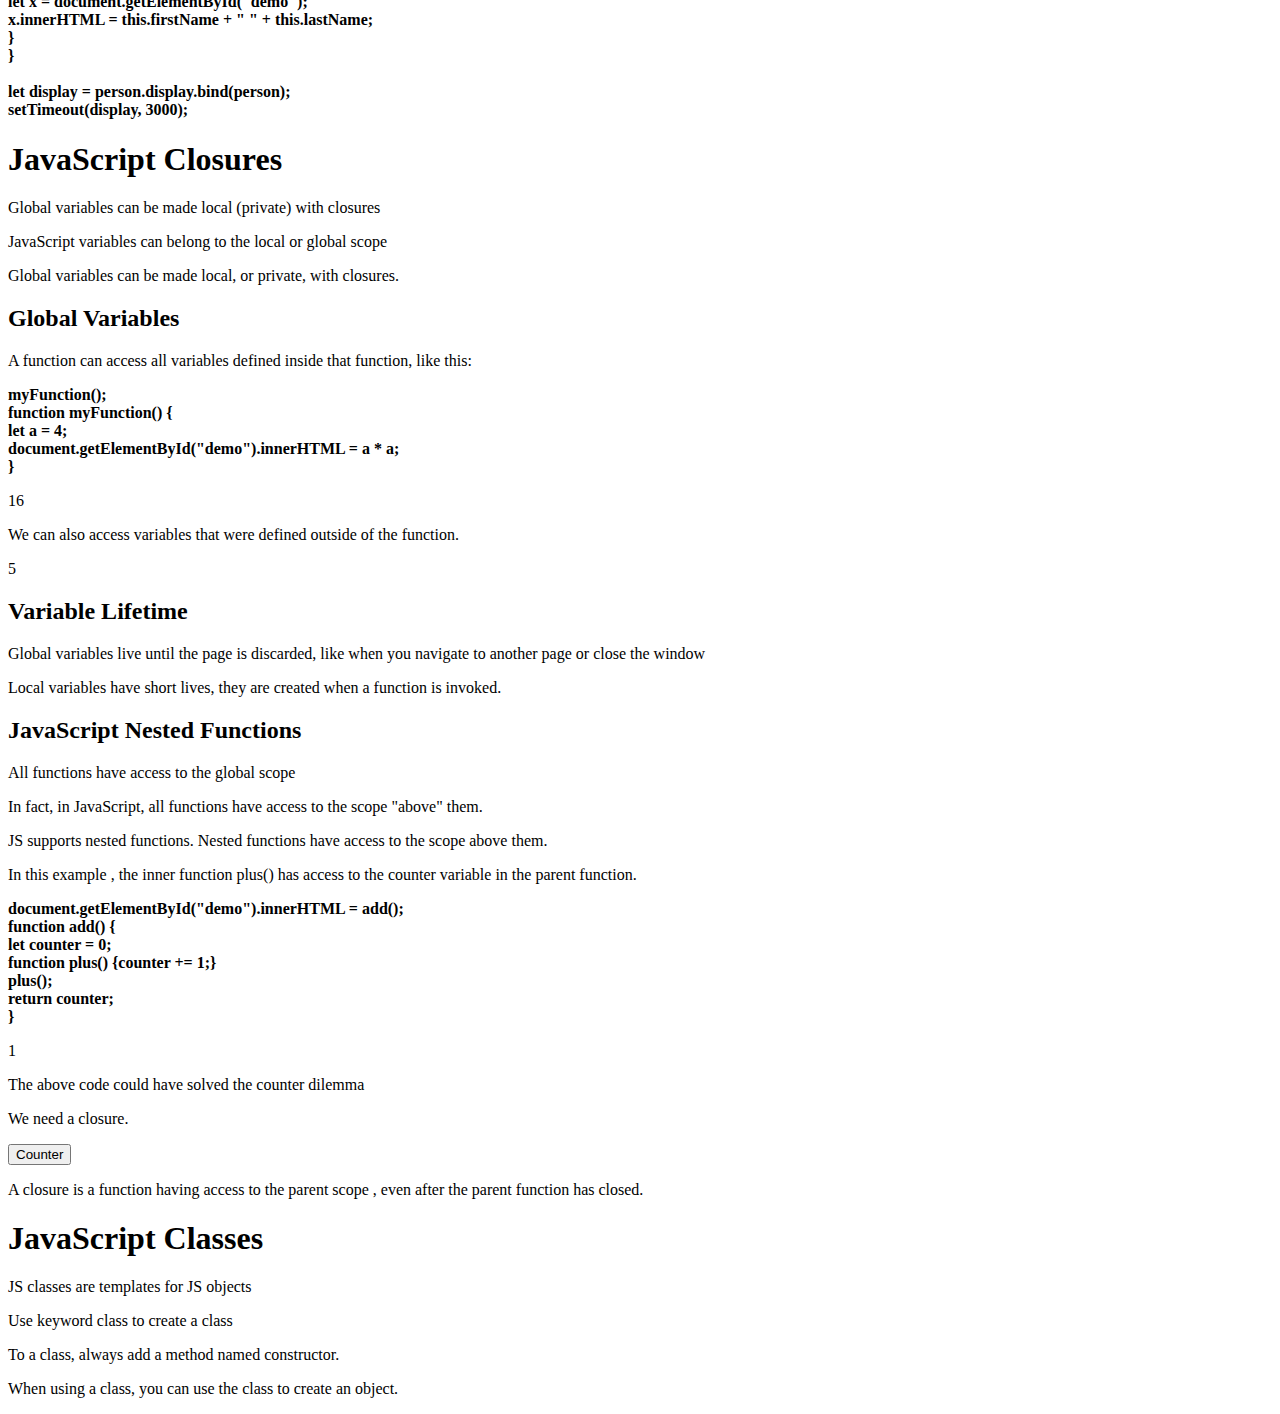
==== commit 2b3676e0: "JavaScript Functions" ====
--- a/jspractice.html
+++ b/jspractice.html
@@ -304,6 +304,10 @@
 
 
 
+
+
+
+
     <script>const name = "Fitness";
 
         let bigtext = ""
@@ -401,9 +405,8 @@
         </ul>
     </p>
     <p id="demolition"></p>
-    
-    <script>
-        const letters = new Set(["a", "b", "c"]);
+
+    <script>const letters = new Set(["a", "b", "c"]);
 
         // List all entries
         const iterator = letters.entries();
@@ -412,33 +415,751 @@
             taxt += entry + "<br>";
         }
 
-        document.getElementById("demolition").innerHTML = taxt;
-
-        </script>
-
-
-
-
-
-
-
-
-
-
-
-
-
-
-
-
-
-
-
-
-
-
-
-
+        document.getElementById("demolition").innerHTML = taxt;</script>
+
+    <h1> JavaScript Maps</h1>
+    <ul>
+        <li> A map holds key-value pairs where the key can be any data type </li>
+        <li> A map remembers the original insertion order of the keys </li>
+        <li> A map has a property that sets the size of the map</li>
+    </ul>
+
+    <p> You can create a JavaScrtip map by :</p>
+    <ul>
+        <li> Passing an array to new Map() </li>
+        <li> Create a map and use Map.set()</li>
+    </ul>
+
+    <h2> new Map()</h2>
+    <p> We set an array within a Map()</p>
+    <p id="dealsdemo"></p>
+
+
+
+
+
+    <script>// You can create a new map by passing an Array to the new Map() constuctor
+
+        const deals = new Map([
+            ["basic", 10],
+            ["pro", 25],
+            ["premium", 50]
+        ]);
+
+        document.getElementById("dealsdemo").innerHTML = deals.get("pro");</script>
+
+    <p> You can add elements to the Map() using the set() method :</p>
+    <p id="dealdemo"></p>
+
+    <script>// We can add elements to the Map() using the set() method
+        const deal = new Map();
+
+        deal.set("basic", 10);
+        deal.set("pro", 25);
+        deal.set("premium", 50);
+
+        document.getElementById("dealdemo").innerHTML = deals.get("basic")</script>
+
+
+    <p> Using the set method can also be used to change existing Map() values.</p>
+    <p id="demodealchange"></p>
+
+    <script>// Using the set method can also be used to change existing Map() values.
+
+        const newdeals = new Map([
+            ["basic", 10],
+            ["pro", 25],
+            ["premium", 50]
+        ]);
+
+        newdeals.set("premium", 60);
+
+        document.getElementById("demodealchange").innerHTML = newdeals.get("premium");</script>
+
+    <p> The get() method gets the value of a key in a map</p>
+    <p id="brands"></p>
+
+    <script>// The get() method gets the value of a key in a map
+        const brands = new Map([
+            ["Nike", 100],
+            ["Adidas", 200],
+            ["Versace", 300]
+        ]);
+
+        document.getElementById("brands").innerHTML = brands.get("Adidas");</script>
+
+    <p> The size() property returns the number of elements in a Map()</p>
+    <p id="presidents"></p>
+
+    <script>// The size property returns the number of elements in a Map()
+        const presidents = new Map([
+            ["Barack", 1],
+            ["Trump", 2],
+            ["Bush", 3]
+        ]);
+
+        document.getElementById("presidents").innerHTML = presidents.size;</script>
+
+    <p> The delete() method removes a map element</p>
+    <p> The clear() method removes all elements from a map</p>
+    <p> Needs to be in map.clear() format</p>
+    <br />
+    <br />
+    <p> The Map.has() method returns true of the map has a particular element</p>
+    <p id="seasondemo"></p>
+    <script>const seasons = new Map([
+            ["fall", 0],
+            ["spring", 0],
+            ["summer", 9]
+        ]);
+
+        document.getElementById("seasondemo").innerHTML = seasons.has("fall");</script>
+
+    <p> To figure out what type of vairable, string, boolean, int, object, we are dealing with, JavaScript uses typeof() method. </p>
+    <p> When using the typeof() method on the Map, we get Object. Maps are objecs baby.</p>
+    <p> In addition, we see that instanceof() returns true. Instanceof() checks to see if something is an object.</p>
+
+    <h2> Map forEach()</h2>
+    <p> The forEach() method invokes a callback for each key/value pair in a Map.</p>
+    <p id="fooddemo"></p>
+    <script>const food = new Map([
+            ["Fries", 100],
+            ["Burger", 200],
+            ["HotDog", 300]
+        ]);
+
+        let message = "";
+        food.forEach(function (value, key) {
+            message += key + " = " + value + "<br>"
+        })
+
+        document.getElementById("fooddemo").innerHTML = message;</script>
+
+    <p> The entries() returns an iterator object with the [key,values] in a Map</p>
+    <p id="drinksdemo"></p>
+    <script>const drinks = new Map([
+            ["Juice", 1],
+            ["Water", 2],
+            ["Milk", 3]
+        ]);
+
+        let drinktext = "";
+        for (const x of drinks.entries()) {
+            drinktext += x + "<br>";
+        }
+
+        document.getElementById("drinksdemo").innerHTML = drinktext;</script>
+    <p> The keys() method returns an iterator object with the keys in a Map</p>
+    <p> The same with the keys() method returning an iterator object for the keys in a Map, the values() method does so for the values.</p>
+    <p> You can also use the values() method to sum the values in a Map</p>
+    <br />
+    <br />
+    <p> Being able to use objects as keys is an important Map feature</p>
+    <p> This way, we can add OBJECTS to the Maps</p>
+    <p id="objaskeydemo"></p>
+
+    <script>// Creating objects
+        const knife = { name: "Knife" };
+        const spoon = { name: "Spoon" };
+        const fork = { name: "Fork" };
+
+        // Creating a map
+        const cutlery = new Map();
+
+        // Adding variables. No, not variables, OBJECTS to the map.
+        cutlery.set(knife, 500);
+        cutlery.set(spoon, 400);
+        cutlery.set(fork, 300);
+
+        document.getElementById("objaskeydemo").innerHTML = cutlery.get(knife);</script>
+    <p> It is important to understand that key is an object apple, not a string "apple".</p>
+
+    <h1> JavaScript ES5 Object Methods </h1>
+    <p> ECMA5 added alot of new object methods to JS</p>
+    <br />
+    <p>
+        Create objec with an existing object as a prototype:
+        Object.create()
+    </p>
+    <br />
+    <p>
+        Adding or changing an object property:
+        Object.defineProperty(object, property, descriptor)
+    </p>
+    <br />
+    <p>
+        Adding or changing object properties:
+        OBbject.defineProperties(object, descriptors)
+    </p>
+    <br />
+    <p>
+        Accessing properties:
+        Object.getOwnPropertyDescriptor(object, property)
+    </p>
+    <br />
+    <p>
+        Return all properties as an array:
+        Object.getOwnPropertyNames(object)
+    </p>
+    <br />
+    <p>
+        Accessing the prototype:
+        OBject.getPrototypeOf(Object)
+    </p>
+    <br />
+    <p>
+        Returning enumerable properties as an array:
+        Object.keys(object)
+    </p>
+    <br />
+    <p> Above are the ways we can manage Objects</p>
+    <p> We can also protect Objects. This section is under managing objects within the "Object Reference" tab on W3Schools.com</p>
+
+    <h2>Changing a property value</h2>
+    <p>
+        // Creating an object
+        const person = {
+        firstName: "Kyle",
+        lastName: "Nunn",
+        language: "EN"
+        };
+
+        //Defining a property in the object
+        Object.defineProperty(person, "language", { value: "YES" });
+        document.getElementById("langdemo").innerHTML = person.language;
+    </p>
+
+    <h2>Changing Meta Data</h2>
+    <p> We can also use defineProperty in other ways too, all working with how we operate with the Objects. </p>
+    <p> Below, we will change some of the way Objects operate. </p>
+
+    <p>
+        This example makes the Object read only:
+        Object.defineProperty(person, "language", { writable: false });
+
+        This example makes language not enumerable:
+        Object.defineProperty(person, "language", { enumerable: false });
+    </p>
+
+    <p id="langdemo"></p>
+
+    <h2> Listing all properties in an Object </h2>
+
+    <p>
+        document.getElementById("alldemo").innerHTML =
+        Object.getOwnPropertyNames(person);
+    </p>
+
+    <p id="alldemo"></p>
+
+    <h2> This example lists all the enumerable properties of an object: </h2>
+    <p>
+        document.getElementById("allenum").innerHTML =
+        Object.keys(person);
+    </p>
+    <p id="allenum"></p>
+
+    <h2> We can also add a new property to an object: </h2>
+    <p>
+        Object.defineProperty(person, "year", { value: "1998" });
+        document.getElementById("newyeardemo").innerHTML = person.year;
+    </p>
+    <p id="newyeardemo"></p>
+
+    <h2> Adding Getters and Setters </h2>
+    <p> the Object.defineProperty() method can also be used to define Getters and Setters</p>
+
+    <p id="fulldemo"></p>
+
+    <h2> A counter example with using Getters and Setters</h2>
+    <p> We have to define the getters and setters first</p>
+    <p id="counterdemo"></p>
+
+
+    <h1> JavaScript Function Definitions </h1>
+    <p> JavaScript Functions are defined with the "function" keyword</p>
+    <p> You can use a function declaration and a function expression</p>
+    <p> Ealier in the tutorial, we learned that functions are declared with the following syntax:</p>
+    <p>
+        function (paramters){ <br />
+        //code to be executed <br />
+        }
+    </p>
+
+    <p> Declared functions are not executed immediately. They are saved for later use, and will be executed with invoked, or called upon.</p>
+    <p id="newFunction"></p>
+    <p> Semi Colons are used to seperate executable JS statement</p>
+    <p> Since a function declaration is not an executable statement, it is not common to end it with a semicolon.</p>
+
+
+    <h2> Function Expressions</h2>
+    <p> A JS function can also be defined using an expression</p>
+    <p> A function expression can be stored in a variable</p>
+    <p id="brandNewFunction"></p>
+    <p> After the new function has been stored in a variable, the variable can now be used a function.</p>
+    <p> We can also create new variables from those functions.</p>
+    <p> Functions sotred in variables do not need variable names, they are always invoke, or called upon, with the variable name.</p>
+
+    <h2> The Function() constructor</h2>
+    <p> In previous examples, we have defined JS functions with the "function" keyword</p>
+    <p> Functions can also be defined with a built in JavaScript constructor called Function().</p>
+    <p id="newestfunc"></p>
+    <p> Most of the time, we can avoid using the "new" keyword in JavaScript</p>
+    <p> The typeof() operator in JS returns "function" for functions.</p>
+    <p> While the above is true, functions can still best be described as objects</p>
+    <p> JavaScript functions have both properties and methods. </p>
+
+
+    <h1> Function Parameters </h1>
+    <h2> Function Parameters and Arguments </h2>
+    <p> Parameters are the <b>NAMES</b> that come after the function</p>
+    <p> Arguments are the <b>values</b> that are actually pushed into the function. Real values. Numbers. Strings.</p>
+    <h2> Parameter Rules </h2>
+    <p>
+        <ul>
+            <li> JavaScript function definitions do not specify data types for parameters </li>
+            <li> JavaScript function do not perform type checking on the passed arguments</li>
+            <li> JavaScript functions do not check the number of arguments received</li>
+        </ul>
+    </p>
+
+    <h2> Default Parameters </h2>
+    <p> If a function is called with missing arguments (less than declared) the missing values are set the <b>undefined.</b> </p>
+    <p> Sometimes this is acceptable, but it is better to pass an default value to the missign parameter.</p>
+    <br />
+    <p> If y is not passed or undefined, then y=10</p>
+    <p> Example: </p>
+    <p id="yfuncdemo"></p>
+
+    <h2> Function Rest Parameter </h2>
+    <p> The rest parameter (...) allows a function to treat an indefinite number of arguments as an array </p>
+    <p id="argdemo"></p>
+
+    <h2> The Arguments Object </h2>
+    <p> JavaScript functions have a built-in object called the Argument object </p>
+    <p> The arg object contains an array of the arguments used when the object was invoked</p>
+    <p> This way we can simply use a function to, for example, find the highest value in a list of numbers. </p>
+    <p id="maxdemo"></p>
+    <p> If a function is called with too many arguments (more than declared), the arguments can be reached using the arguments object</p>
+
+    <h2> Arguments are passed by value</h2>
+    <p>The parameters, in a function call, are the functions arguments</p>
+    <p> JavaScript arguments are passed by value, the function oly gets to know the values, not the arguments locations</p>
+    <p><b>Changes to arguments are not visible, or reflected, outside of the function. </b></p>
+    <p><b>Changes to properties are visible outside of the function. </b></p>
+
+
+    <h1> JavaScript Function Invocation </h1>
+    <p> It is often commonplace to hear to call upon or invoke a function used interchangeably </p>
+    <p> We will use invoke becuase a function can be invoked without being called </p>
+    <p> Take the below JS for example. This function doesn't belong to an object, and thus, "belongs" to the linked html page</p>
+    <p> <b>
+    function myFunction(a, b) { <br />
+    return a * b; <br />
+    } <br />
+    document.getElementById("demo").innerHTML = myFunction(10, 2);
+</b>
+        </p>
+    <p> In a browser the page object is the browser window. The function above automatically becomes a window function. </p>
+
+
+    <h2> The Global Object </h2>
+    <p> When a function is called without an owner object, the value this becomes the global object</p>
+    <p> In a web browser the global object is the browser window</p>
+    <p> Using the window object as a variable can easily crash your program</p>
+
+
+    <h2> Invoking a function as a method </h2>
+    <p> In JS you can define functions as object methods </p>
+
+
+    <h1> JavaScript Function call()</h1>
+    <h2> Method reuse </h2>
+    <p> With the call() method, you can make a method that can be used on different functions.</p>
+    <p> Listen closely, all functions are methods </p>
+    <p> In the below example input, the fullName property is a method within an object</p>
+    <p id="flnamedemo"></p>
+
+
+    <h2> The JavaScript call() method</h2>
+    <p> The call() method is a predefined JavaScript method</p>
+    <p> With call() an object can use a method belonging to another object. It basically just calls the other object and is like aye dog lemme borrow that method from you.</p>
+
+
+    <h2> JavaScript function apply()</h2>
+    <p> With the apply method, you can write a method that can be used on different objects </p>
+    <p> The apply method is similar to the call method, Oh Snap!</p>
+    <p> In JavaScript strict mode, if the first argument of the apply() method is not an object, it becomes the owner of the invoked function. In "non-strict" mode, it becomes the global object.</p>
+
+    <h1> JavaScript function bind()</h1>
+    <p> Sometimes the bind method has to be used to prevent losing "this".</p>
+    <p> When a function is used as a callback, "this" is lost.</p>
+    <p> The below example code will try to display the person name after 3 seconds, but it will return "undefined" instead:</p>
+    <p>
+        <b>
+            const person = { <br />
+            firstName:"John",<br />
+            lastName: "Doe", <br />
+            display: function() { <br />
+            let x = document.getElementById("demo"); <br />
+            x.innerHTML = this.firstName + " " + this.lastName; <br />
+            } <br />
+            } <br />
+            <br />
+            setTimeout(person.display, 3000);
+        </b>
+    </p>
+
+    <p> The bind() method solves this problem</p>
+    <p> In the following example, the bind() method is used the bind person.display to person.</p>
+    <p>
+        <b>
+            const person = { <br />
+            firstName:"John",<br />
+            lastName: "Doe",<br />
+            display: function() {<br />
+            let x = document.getElementById("demo");<br />
+            x.innerHTML = this.firstName + " " + this.lastName;<br />
+            }<br />
+            }<br />
+            <br />
+            let display = person.display.bind(person);<br />
+            setTimeout(display, 3000);
+        </b>
+    </p>
+
+
+    <h1> JavaScript Closures</h1>
+    <p> Global variables can be made local (private) with closures </p>
+    <p> JavaScript variables can belong to the local or global scope</p>
+    <p> Global variables can be made local, or private, with closures. </p>
+
+    <h2> Global Variables </h2>
+    <p> A function can access all variables defined inside that function, like this:</p>
+    <p><b>
+    myFunction();<br />
+
+    function myFunction() { <br />
+    let a = 4; <br />
+    document.getElementById("demo").innerHTML = a * a; <br />
+    }<br />
+    </b></p>
+    <p id="inFunction"></p>
+
+    <p> We can also access variables that were defined outside of the function.</p>
+    <p id="outFunction"></p>
+
+    <h2> Variable Lifetime </h2>
+    <p> Global variables live until the page is discarded, like when you navigate to another page or close the window </p>
+    <p> Local variables have short lives, they are created when a function is invoked. </p>
+
+    <h2> JavaScript Nested Functions </h2>
+    <p> All functions have access to the global scope</p>
+    <p> In fact, in JavaScript, all functions have access to the scope "above" them.</p>
+    <p> JS supports nested functions. Nested functions have access to the scope above them. </p>
+    <p> In this example , the inner function plus() has access to the counter variable in the parent function.</p>
+    <p><b>
+    document.getElementById("demo").innerHTML = add(); <br />
+    function add() { <br />
+    let counter = 0;<br />
+    function plus() {counter += 1;}<br />
+    plus();<br />
+    return counter;<br />
+    }
+</b></p>
+    <p id="additiondemo"></p>
+    <p> The above code could have solved the counter dilemma </p>
+    <p> We need a closure.</p>
+    <p id="closureDemo"></p>
+    <button type="button" onclick="closureFunction()"> Counter </button>
+    <p> A closure is a function having access to the parent scope , even after the parent function has closed.</p>
+
+
+    <h1> JavaScript Classes</h1>
+    <p> JS classes are templates for JS objects</p>
+    <p> Use keyword class to create a class</p>
+    <p> To a class, always add a method named constructor.</p>
+    <p> When using a class, you can use the class to create an object. </p>
+
+
+
+
+
+
+
+
+
+
+
+
+
+
+
+
+
+    <script>// Creating an object
+        const person = {
+            firstName: "Kyle",
+            lastName: "Nunn",
+            language: "EN"
+        };
+
+        //Defining a property in the object
+        Object.defineProperty(person, "language", { value: "YES" });
+        document.getElementById("langdemo").innerHTML = person.language;
+
+        // <h2>Changing Meta Data</h2>
+        //  <p> We can also use defineProperty in other ways too, all working with how we operate with the Objects. </p>
+        // <p> Below, we will change some of the way Objects operate. </p>
+
+        //This example makes the Object read only:
+        Object.defineProperty(person, "language", { writable: false });
+
+        //This example makes language not enumerable:
+        Object.defineProperty(person, "language", { enumerable: false });
+
+
+
+        // <h2> Listing all properties in an Object </h2>
+        document.getElementById("alldemo").innerHTML =
+            Object.getOwnPropertyNames(person);
+
+        // <h2> This example lists all the enumerable properties of an object: </h2>
+        document.getElementById("allenum").innerHTML =
+            Object.keys(person);
+
+        // We can also add a new property to an object:
+        Object.defineProperty(person, "year", { value: "1998" });
+        document.getElementById("newyeardemo").innerHTML = person.year;
+
+        // <p> the Object.defineProperty() method can also be used to define Getters and Setters</p>
+        // Example:
+
+        Object.defineProperty(person, "fullName", {
+            get: function () { return this.firstName + " " + this.lastName; }
+        });
+
+        document.getElementById("fulldemo").innerHTML = person.fullName;
+
+        //  <h2> A counter example with using Getters and Setters</h2>
+        const obj = { counter: 0 };
+
+        Object.defineProperty(obj, "reset", {
+            get: function () { this.counter = 0; }
+        });
+        Object.defineProperty(obj, "increment", {
+            get: function () { this.counter++; }
+        });
+        Object.defineProperty(obj, "decrement", {
+            get: function () { this.counter--; }
+        });
+        Object.defineProperty(obj, "add", {
+            set: function (value) { this.counter += value; }
+        });
+        Object.defineProperty(obj, "subtract", {
+            set: function (value) { this.counter -= value; }
+        });
+
+        obj.reset;
+        obj.add = 9;
+        obj.subtract = 3;
+        obj.increment;
+        obj.increment;
+
+        document.getElementById("counterdemo").innerHTML = obj.counter;</script>
+
+    <script>// This Script is for the Functions group
+        // <p> JavaScript Functions are defined with the "function" keyword</p>
+        // <p> You can use a function declaration and a function expression</p>
+        //  <p> Ealier in the tutorial, we learned that functions are declared with the following syntax:</p>
+        //  <p> function (paramters){ <br />
+        //code to be executed <br />
+        //  }
+        // </p>
+
+        // <p> Declared functions are not executed immediately. They are saved for later use, and will be executed with invoked, or called upon.</p>
+        // Example:
+
+        function newFunction(a, b) {
+            return a * b;
+        }
+
+        let x = newFunction(4, 5);
+        document.getElementById("newFunction").innerHTML = x;
+
+
+                       // <h2> Function Expressions</h2>
+                    // <p> A JS function can also be defined using an expression</p>
+                    // <p> A function expression can be stored in a variable</p>
+                    cosnt y = function (i, j) { return i * j };
+        document.getElementById("brandNewFunction").innerHTML = y;
+
+        // <p> After the new function has been stored in a variable, the variable can now be used a function.</p>
+        //<p> We can also create new variables from those functions.</p>
+        //<p> Functions sotred in variables do not need variable names, they are always invoke, or called upon, with the variable name.</p>
+
+        //<h2> The Function() constructor</h2>
+        //<p> In previous examples, we have defined JS functions with the "function" keyword</p>
+        //<p> Functions can also be defined with a built in JavaScript constructor called Function().</p>
+
+        const myNewestFunction = new Function("a", "b", "return a * b");
+        document.getElementById("newestfunc").innerHTML = myNewestFunction(20, 30);
+
+
+        // <p> Most of the time, we can avoid using the "new" keyword in JavaScript</p>
+        //  <p> The typeof() operator in JS returns "function" for functions.</p>
+        //  <p> While the above is true, functions can still best be described as objects</p>
+
+
+        //<h1> Function Parameters </h1>
+        //<h2> Function Parameters and Arguments </h2>
+        //<p> Parameters are the <b>NAMES</b> that come after the function</p>
+        //<p> Arguments are the <b>values</b> that are actually pushed into the function. Real values. Numbers. Strings.</p>
+        //<h2> Parameter Rules </h2>
+        //<p>
+        //<ul>
+        // <li> JavaScript function definitions do not specify data types for parameters </li>
+        // <li> JavaScript function do not perform type checking on the passed arguments</li>
+        // <li> JavaScript functions do not check the number of arguments received</li>
+        // </ul>
+        // </p></script>
+
+    <script>// <h2> Default Parameters </h2>
+        // <p> If a function is called with missing arguments (less than declared) the missing values are set the <b>undefined.</b> </p>
+        // <p> Sometimes this is acceptable, but it is better to pass an default value to the missign parameter.</p>
+        // <br />
+        // <p> Example: </p>
+
+
+        function yFunction(x, y = 10) {
+            return x + y;
+        }
+
+        document.getElementById("yfuncdemo").innerHTML = yFunction(5);
+
+        // The rest parameter (...) allows a function to treat an indefinite number of arguments into an array
+
+        function sum(...args) {
+            let sum = 0;
+            for (let arg of args) sum += arg;
+            return sum;
+        }
+
+        let x = sum(1, 2, 3, 4, 5, 6, 7);
+
+        document.getElementById("argdemo").innerHTML = x;
+
+        /// Using arguments object to find the highest value in an arary:
+        function findMax() {
+            let max = -Infinity;
+            for (let i = 0; i < arguments.length; i++) {
+                if (arguments[i] > max) {
+                    max = arguments[i];
+                }
+            }
+            return max;
+        }
+        document.getElementById("maxdemo").innerHTML = findMax(4, 10, 6);
+
+        const theObject = {
+            fName: "Babe",
+            lName: "Ruth",
+            flname: function() {
+                return this.fName + " " + this.lName;
+            }
+        }
+        document.getElementById("flnamedemo").innerHTML = theObject.flname();
+
+       // <h1> JavaScript function bind()</h1>
+    //<p> Sometimes the bind method has to be used to prevent losing "this".</p>
+   // <p> When a function is used as a callback, "this" is lost.</p>
+   // <p> The below example code will try to display the person name after 3 seconds, but it will return "undefined" instead:</p>
+
+        //const dude = {
+        //    firName: "Big",
+        //    lasName: "Lebowski",
+        //    display: function () {
+        //        let x = document.getElementById("thedude");
+        //        x.innerHTML = this.firName + " " + this.lasName;
+        //    }
+        //}
+
+        //setTimeout(person.display, 3000);
+
+        //   <p> The bind() method solves this problem</p>
+       //  <p> In the following example, the bind() method is used the bind person.display to person:</p>
+
+
+        const person = {
+            firstName: "John",
+            lastName: "Doe",
+            display: function () {
+                let x = document.getElementById("binddemo");
+                x.innerHTML = this.firstName + " " + this.lastName;
+            }
+        }
+
+        let display = person.display.bind(person);
+        setTimeout(display, 3000);
+    </script>
+
+    <script>
+        // A function can access variables defined inside the function, like this:
+        insideFunction();
+
+        function insideFunction() {
+            let a = 4;
+            document.getElementById("inFunction").innerHTML = a * a;
+        }
+
+        // But a function  can also access variables defined outside of the function, like this:
+        let b = 5;
+        outsideFunction();
+       
+
+        function outsideFunction() {  
+            document.getElementById("outFunction").innerHTML = b;
+
+        }
+
+        function add() {
+            let counter = 0;
+            function plus() { counter = + 1;}
+            plus();
+            return counter;
+        }
+        document.getElementById("additiondemo").innerHTML = add();
+
+
+        // <p> The above code could have solved the counter dilemma </p>
+        // <p> We need to closure.</p>
+
+        const addit = (function () {
+            let counter = 0;
+            return function () { counter += 1; return counter; }
+        })();
+
+        function closureFunction() {
+            document.getElementById("closureDemo").innerHTML = addit();
+        }
+
+        
+    //<h1> JavaScript Classes</h1>
+    //<p> JS classes are templates for JS objects</p>
+    //<p> Use keyword class to create a class</p>
+    //<p> To a class, always add a method named constructor.</p>
+
+        class Car {
+            constructor(carname, caryear) {
+                this.carname = carname;
+                this.caryear = caryear;
+            }
+        }
+
+        // The example above creates a class named Car
+        // It has two initial properties, carname and caryear
+       
+    </script>
 
 
 
